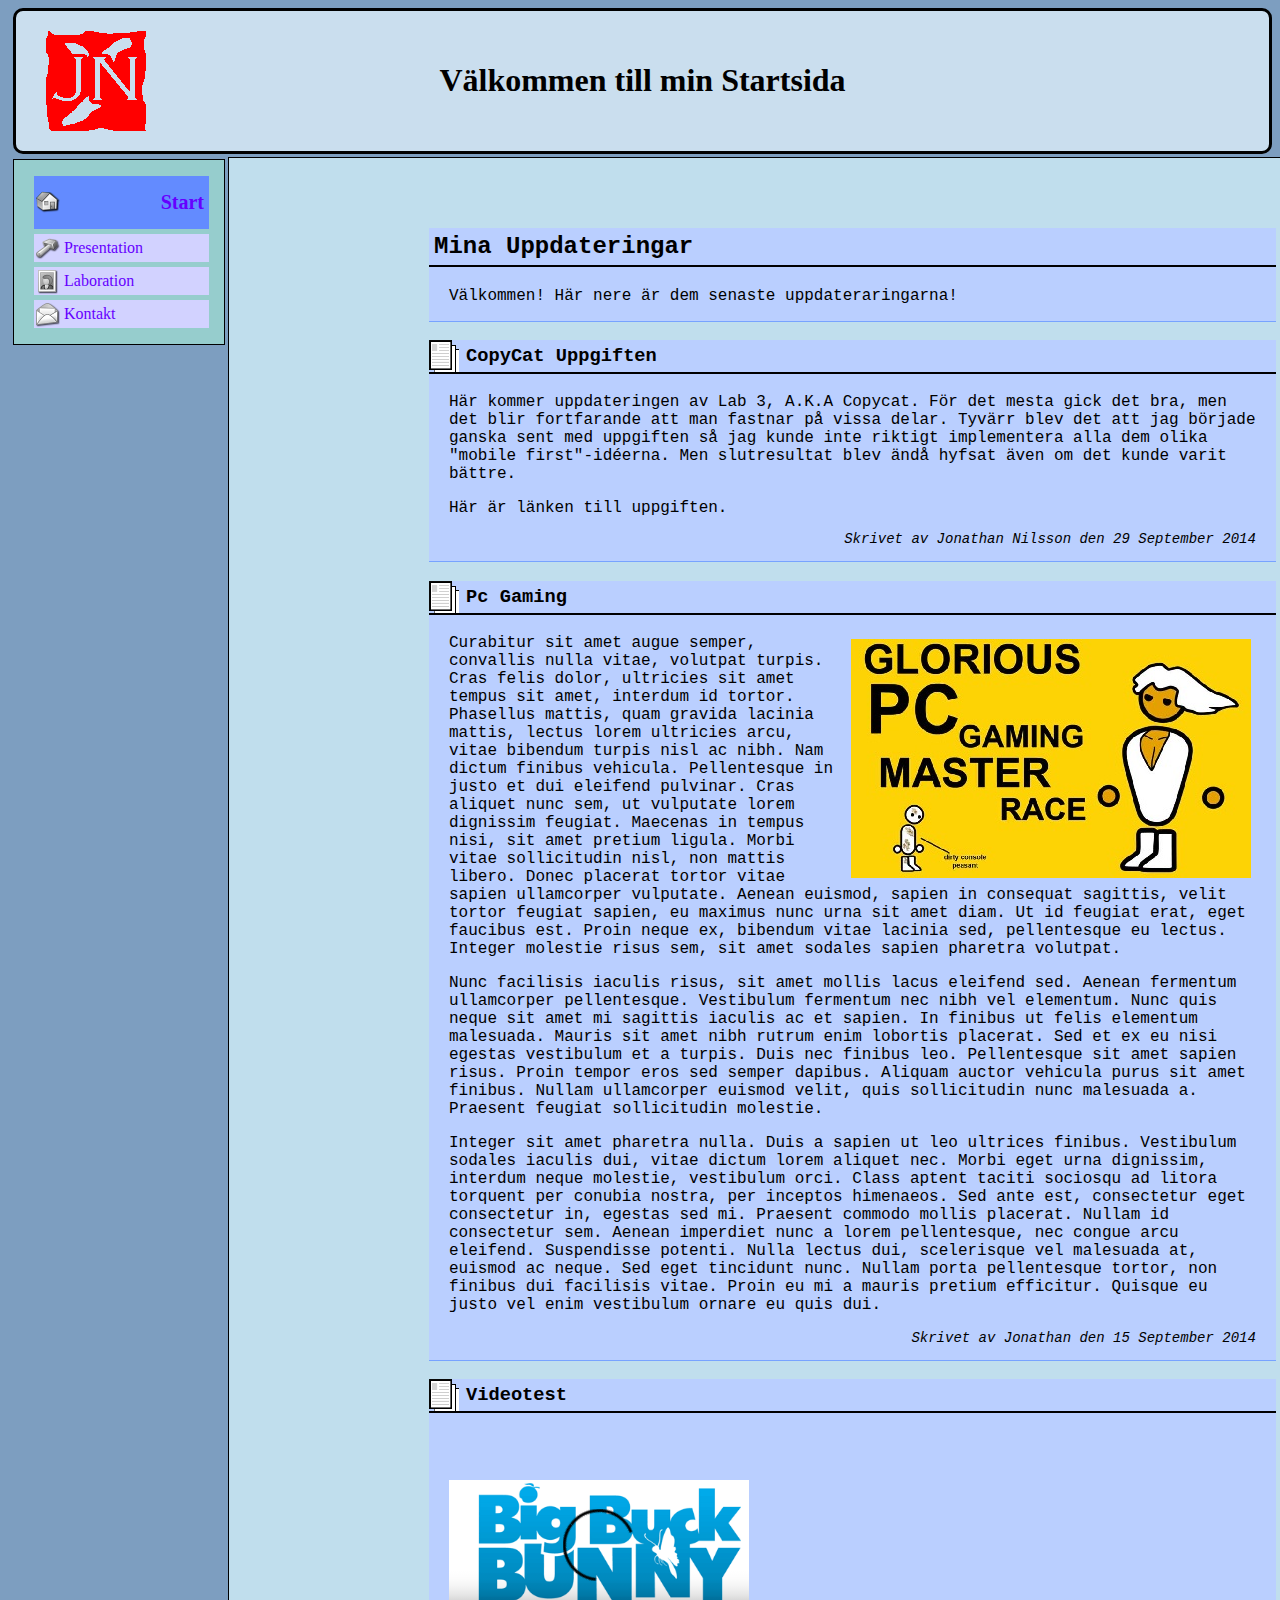
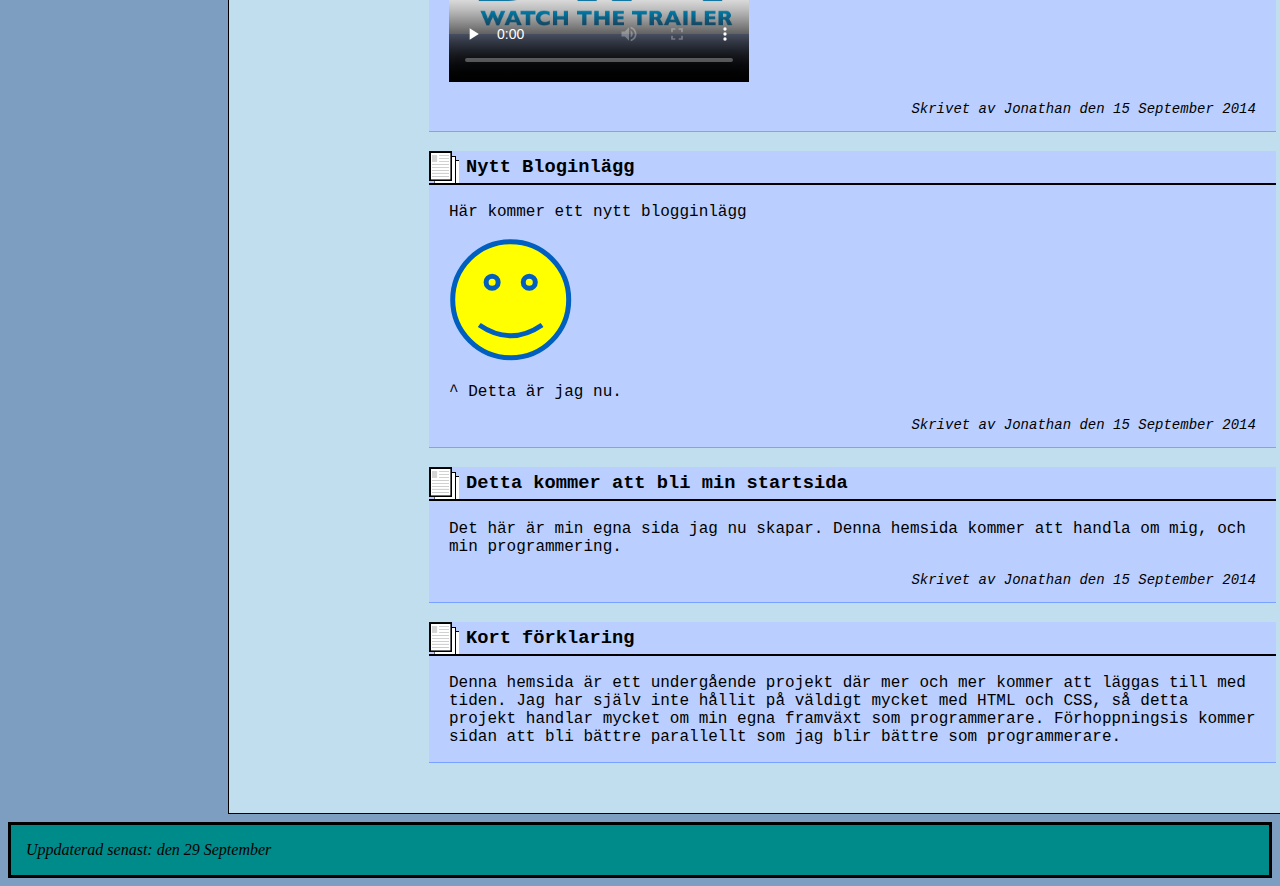
==== index.html @ 1e3f5d15 "Styling needs work" ====
<!DOCTYPE html>
<html>
    <head>
        <meta charset='utf-8' />
        <meta name="viewport" content="width=device-width; initial-scale=1.0;" />
        <link rel="stylesheet" href="css/style.css" type="text/css" />
        <link rel="stylesheet" href="css/print.css" media="print" type="text/css" />
        <link rel="stylesheet" href="css/mobile.css" media="screen and (max-device-width: 481px)" type="text/css" />
        <title>Min Startsida</title>
    </head>

    <body>
        <div id="header">
            <h1>Välkommen till min Startsida</h1>
        </div>
        
        <div id="navigation">
            <ul>
                <li class="active"><a id="item1"  href="index.html" class="active">Start</a></li>
                <li><a id="item2" href="pages/presentation.html">Presentation</a></li>
                <li><a id="item3" href="pages/laborationer.html">Laboration</a></li>
                <li><a id="item4" href="pages/kontakt.html">Kontakt</a></li>
            </ul>
        </div>
        
        <div id="content">
            
            <div class="framing">
                <h2>Mina Uppdateringar</h2>
                <p>Välkommen! Här nere är dem senaste uppdateraringarna!</p>
            </div>
            
            <div class="framing">
                <h3 class="blog">CopyCat Uppgiften</h3>
                <p>Här kommer uppdateringen av Lab 3, A.K.A Copycat. För det mesta gick det bra, men det blir fortfarande att man fastnar på vissa delar. Tyvärr blev det att jag började ganska sent med uppgiften så jag kunde inte riktigt implementera alla dem olika "mobile first"-idéerna. Men slutresultat blev ändå hyfsat även om det kunde varit bättre. </p>
                <a class="underline" href="https://uppgift-3-3-c9-jn222rv.c9.io/">Här är länken till uppgiften.</a>
                <p class="date">Skrivet av Jonathan Nilsson den 29 September 2014 </p>
            </div>
            
            <div class="framing">
                <h3 class="blog">Pc Gaming</h3>
                <p><img class="right" src="pics/pc_gaming.jpg" alt="Pc Gaming"></img>Curabitur sit amet augue semper, convallis nulla vitae, volutpat turpis. Cras felis dolor, ultricies sit amet tempus sit amet, interdum id tortor. Phasellus mattis, quam gravida lacinia mattis, lectus lorem ultricies arcu, vitae bibendum turpis nisl ac nibh. Nam dictum finibus vehicula. Pellentesque in justo et dui eleifend pulvinar. Cras aliquet nunc sem, ut vulputate lorem dignissim feugiat. Maecenas in tempus nisi, sit amet pretium ligula. Morbi vitae sollicitudin nisl, non mattis libero. Donec placerat tortor vitae sapien ullamcorper vulputate. Aenean euismod, sapien in consequat sagittis, velit tortor feugiat sapien, eu maximus nunc urna sit amet diam. Ut id feugiat erat, eget faucibus est. Proin neque ex, bibendum vitae lacinia sed, pellentesque eu lectus. Integer molestie risus sem, sit amet sodales sapien pharetra volutpat.</p>
                <p>Nunc facilisis iaculis risus, sit amet mollis lacus eleifend sed. Aenean fermentum ullamcorper pellentesque. Vestibulum fermentum nec nibh vel elementum. Nunc quis neque sit amet mi sagittis iaculis ac et sapien. In finibus ut felis elementum malesuada. Mauris sit amet nibh rutrum enim lobortis placerat. Sed et ex eu nisi egestas vestibulum et a turpis. Duis nec finibus leo. Pellentesque sit amet sapien risus. Proin tempor eros sed semper dapibus. Aliquam auctor vehicula purus sit amet finibus. Nullam ullamcorper euismod velit, quis sollicitudin nunc malesuada a. Praesent feugiat sollicitudin molestie.</p>
                <p>Integer sit amet pharetra nulla. Duis a sapien ut leo ultrices finibus. Vestibulum sodales iaculis dui, vitae dictum lorem aliquet nec. Morbi eget urna dignissim, interdum neque molestie, vestibulum orci. Class aptent taciti sociosqu ad litora torquent per conubia nostra, per inceptos himenaeos. Sed ante est, consectetur eget consectetur in, egestas sed mi. Praesent commodo mollis placerat. Nullam id consectetur sem. Aenean imperdiet nunc a lorem pellentesque, nec congue arcu eleifend. Suspendisse potenti. Nulla lectus dui, scelerisque vel malesuada at, euismod ac neque. Sed eget tincidunt nunc. Nullam porta pellentesque tortor, non finibus dui facilisis vitae. Proin eu mi a mauris pretium efficitur. Quisque eu justo vel enim vestibulum ornare eu quis dui.</p>
                <p class="date">Skrivet av Jonathan den 15 September 2014</p>
            </div>
            
            <div class="framing">
                <div id="video">
                    <h3 class="blog" id="video">Videotest</h3>
                    <video class="extra-margin" poster="pics/watchtrailer.gif" src="videos/trailer_400p.ogg" height="250" width="300" preload="none" controls></video>
                </div>
                <p class="date">Skrivet av Jonathan den 15 September 2014</p>
            </div>
            
            <div class="framing">
                <h3 class="blog" id="pictures">Nytt Bloginlägg</h3>
                <p>Här kommer ett nytt blogginlägg</p>
                <img class="extra-margin" src="pics/myPicture.svg" alt="Smiley"/>
                <p>^ Detta är jag nu.</p>
                <p class="date">Skrivet av Jonathan den 15 September 2014</p>
            </div>
            
            <div class="framing">
                <h3 class="blog">Detta kommer att bli min startsida</h3>
                <p>Det här är min egna sida jag nu skapar. Denna hemsida kommer att handla om mig, och min programmering.</p>
                <p class="date">Skrivet av Jonathan den 15 September 2014</p>
            </div>
            
            <div class="framing">
                <h3 class="blog">Kort förklaring</h3>
                <p>Denna hemsida är ett undergående projekt där mer och mer kommer att läggas till med tiden. Jag har själv inte hållit på väldigt mycket med HTML och CSS, så detta projekt handlar mycket om min egna framväxt som programmerare. Förhoppningsis kommer sidan att bli bättre parallellt som jag blir bättre som programmerare. </p>
            </div>
            
        </div>
        
        <div id="footer">
            <p>Uppdaterad senast: den 29 September</p>
        </div>
    </body>
</html>
---- css/style.css ----
body {
        background-color:#7D9EC0;
}

#header {
        border:solid;
        border-radius:10px;
        margin-left:5px;
        background-color:#CADEEE;
        background-image:url(pics/newLogo.png);
        background-repeat:no-repeat;
        background-position:center left 30px;
        text-align:center;
        font-family:garamond;
        padding:30px;
}

#content {
        background-color:#C0DEED;
        position:relative;
        border:1px solid;
        padding:50px;
        padding-left:200px;
        padding-right:200px;
        left:210px;
        bottom:193px;
        width:67%;
        margin-left:10px;
        font-family:courier;
}

#content h1,h2,h3 {
        border-bottom:2px solid;
}

#content h3.blog {
        background-image: url("pics/paper.png");
        background-repeat:no-repeat;
        padding-left:37px;
}

#content .framing a {
        text-decoration:none;
        color:#000000;
}

#content li a:hover {
        text-decoration:underline;
}

#content img.right {
        margin:5px;
}

#content img#orbs {
        margin-top:10px;
}

#content li.check {
        list-style-image:url(pics/Check-icon.png);
}

#content li.cross {
        list-style-image:url(pics/Cross-icon.png);
}

#content table {
        border: 2px solid black;
        border-left: 2px solid green;
        border-top: 2px solid green;
        margin:10px;
        margin-bottom:10px;
        background-color:#3D9140;
}

#content table col.data {
        background-color:#ABFBBF;
}

#content table .different {
        background-color:#11FF61;
}

#navigation {
        border:1px solid;
        width:210px;
        margin:5px;
        background-color:#96CDCD;
        font-family:georgia;
}

#navigation a.active {
        font-size:20px;
        font-weight:bold;
        padding-bottom:15px;
        padding-top:15px;
}

#navigation li a {
        color:#6600FF;
        text-decoration:none;
        display:block;
        padding:5px;
        padding-right:5px;
        padding-left:30px;
        background-image:url("pics/sprite.png");
        background-position:0px 0px;
        background-repeat:no-repeat;
}

#navigation li a#item1.active {
        background-position:2px -34px;
}

#navigation li a#item1.active:hover {
        background-position:2px 14px;
}

#navigation li a#item1 {
        background-position:2px -45px;
}

#navigation li a#item1:hover {
        background-position:2px 3px;
}

#navigation li a#item2.active {
        background-position:2px -127px;
}

#navigation li a#item2.active:hover {
        background-position:2px -79px;
}

#navigation li a#item2 {
        background-position:2px -141px;
}

#navigation li a#item2:hover {
        background-position:2px -93px;
}

#navigation li a#item3.active {
        background-position:2px -223px;
}

#navigation li a#item3.active:hover {
        background-position:2px -175px;
}

#navigation li a#item3 {
        background-position:2px -237px;
}

#navigation li a#item3:hover {
        background-position:2px -189px;
}

#navigation li a#item4.active {
        background-position:2px -319px;
}

#navigation li a#item4.active:hover {
        background-position:2px -271px;
}

#navigation li a#item4 {
        background-position:2px -333px;
}

#navigation li a#item4:hover {
        background-position:2px -285px;
}

#navigation li {
        background-color:#D2D2ff;
        text-decoration:none;
        margin-bottom:5px;
        margin-left:-20px;
        width:175px;
        list-style:none;
}
#navigation li.active {
        background-color:#638BFF;
        text-align:right;
}

#navigation li:hover {
        background-color:#9292FF;
        text-decoration:underline;
}

#footer {
    border:solid;
    margin-top:-185px;
    background-color:#008B8B;
    padding-left:15px;
}

#footer p {
         font-style:italic;
}

div.framing {
        background-color:#BACFFF;
        border-bottom:1px solid;
        border-color:#78A3FF;
}

div.framing p {
        padding-right:20px;
        padding-left:20px;
}

div.framing h2,h3,h4 {
        padding:5px;
}

div.framing .left {
        float:left;
}

div.framing .right  {
        float:right;
}

div.framing .extra-margin {
        margin-left:20px;
}

div.framing a {
        padding-left:20px;
}

div.framing a.underline:hover {
        text-decoration:underline;
}

p.date {
        font-style:italic;
        font-size:14px;
        text-align:right;
}

form {
        position:relative;
        font-family:arial;
        color:#3A5FCD;
        background-color:#3D59AB;
        padding-top:7px;
        width:500px;
        left:300px;
        bottom:10px;
        border-radius:10px;
        border:2px dashed black;
}

form .styled {
        margin:10px;
}

form fieldset.styled, legend {
        background-color:#AAB1FF;
}

form legend {
        font-weight:bold;
        color:#27408B;
        font-family:tahoma;
        border-color:#FF0000;
        border-top:1px groove #9FB6CD;
        border-left:1px groove #9FB6CD;
        border-right:1px groove #9FB6CD;
        padding-left:5px;
        padding-right:5px;
        padding-top:5px;
}

form input.specialinput {
        margin-left:43px;
}

form select#option {
        margin-left:12px;
}

form #sendbutton {
        position:relative;
        left:220px;
        bottom:7px;
        padding:5px;
        color:#473C8B;
        background-color:#D8BFD8;
}

h3#form {
        text-align:center;
        font-family:arial;
        color:#27408B;
        border-bottom-style:groove;
}
        

/*
        Colour:
        
        Body Background:                   #7D9EC0
        Content Background:                #C0DEED
        Framing:                           #BACFFF
        Navigation Background:             #96CDCD
        Header Background:                 #CADEEE
        Footer Background:                 #008B8B
        


*/
---- css/print.css ----
#header {
    padding:0px;
    border:none;
    background-image:none;
}

#content {
    position:relative;
    left:0px;
    top:0px;
    border:none;
    padding-left:120px;
    padding-top:10px;
}

#content img {
    width:230px;
    height:150px;
}

#content a.external:after {
    content:" (" attr(href) ") ";
    font-size:0.8em;
    font-weight:normal;
}

#content a,h1,h2,h3,h4,p {
    font-family:arial;
    border:none;
    padding:0px;
}

#content li.check {
        list-style-image:none;
}

#content li.cross {
        list-style-image:none;
}

#content .framing h3.blog {
    background-image:none;
    padding:0px;
}

#navigation {
    display:none;
}

#footer {
    border:none;
    position:relative;
    left:0px;
    top:170px;
}

div.framing {
        border:none;
        margin-bottom:30px;
}

div.framing p,h1,h2,h3,h4 {
    padding:0px;
    margin-top:5px;
}

div .date {
    text-align:left;
    margin-top:5px;
}

form {
    position:relative;
    left:0px;
    border:none;
}
---- css/mobile.css ----
body {
    margin:0px;
    padding:0px;
    width:100%;
}

#header {
    width:100%;
    padding-right:0px;
    padding-left:0px;
    padding-top:130px;
    padding-bottom:10px;
    margin:0px;
    font-size:12px;
    border-radius:0px;
    border:none;
    background-position:50% 30px;
}

#content {
    left:0px;
    top:-20px;
    bottom:0px;
    right:0px;
    margin:0px;
    padding:0px;
    width:100%;
    border:none;
}

#content .framing .blog {
    background-position:20px 1px;
    padding-left:70px;
}

#content p, a {
    font-size:0.85em;
}

#content h1, h2 {
    text-align:center;
}

#content .date {
    font-size:9px;
    font-weight:bolder;
}

#navigation {
    width:100%;
    left:0px;
    top:0px;
    bottom:0px;
    right:0px;
    margin:0px;
    padding-top:5px;
    padding-bottom:5px;
    border:none;
}

#navigation li {
    width:95%;
    padding:5px;
}

#navigation li a {
    padding-right:5px;
    padding-left:30px;
    padding-bottom:10px;
    height:10px;
}

#footer {
    width:100%;
    padding-bottom:1px;
    padding-top:5px;
    padding-left:0px;
    padding-right:0px;
    margin:0px;
    border:none;
}

#footer p {
    margin-left:20px;
}
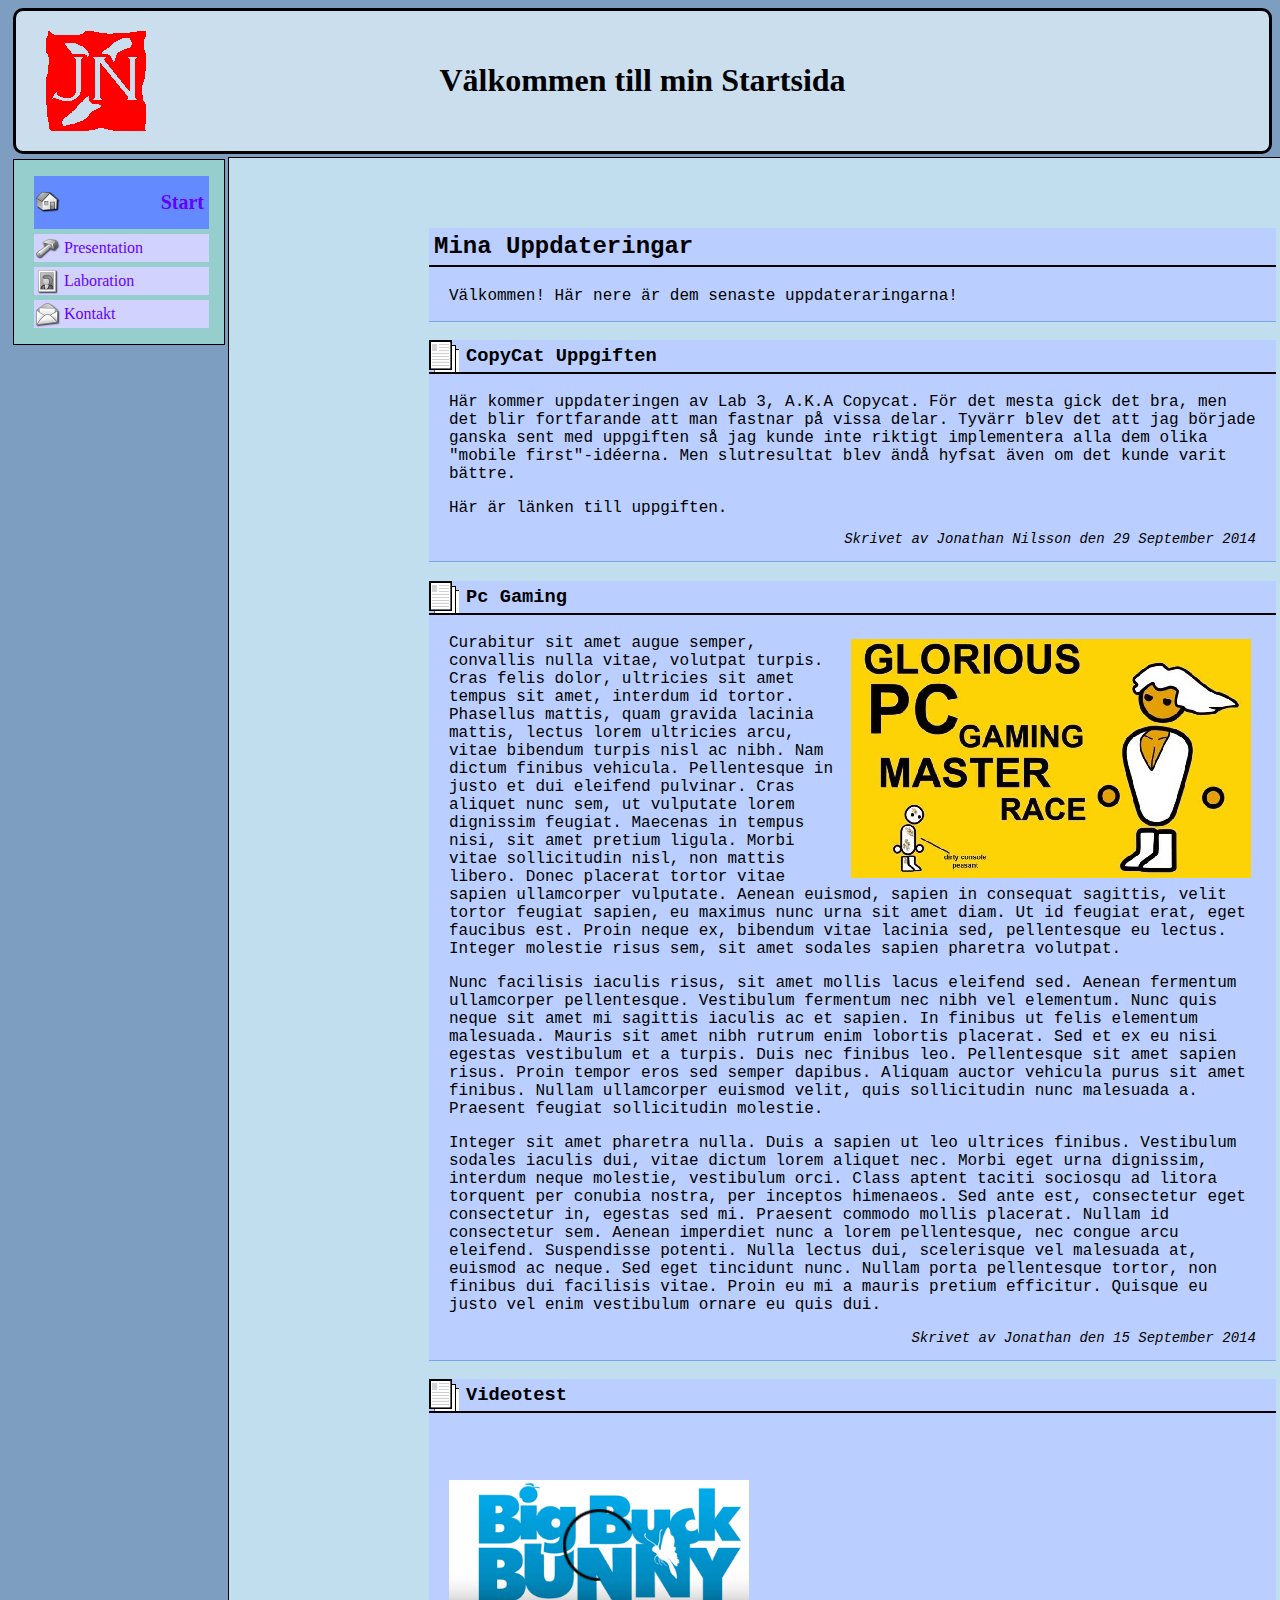
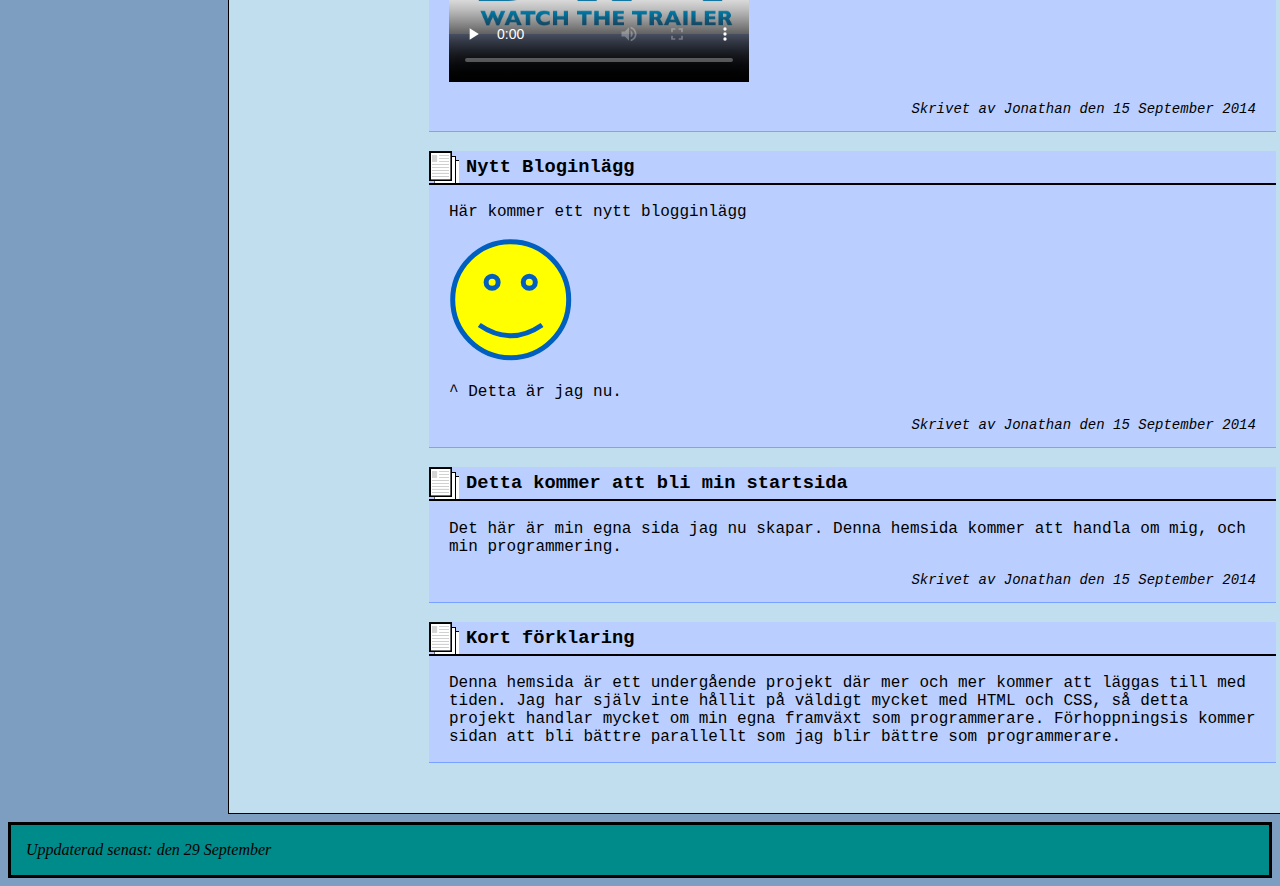
==== commit 19f33e82: "Shortcut icon done" ====
--- a/index.html
+++ b/index.html
@@ -6,6 +6,8 @@
         <link rel="stylesheet" href="css/style.css" type="text/css" />
         <link rel="stylesheet" href="css/print.css" media="print" type="text/css" />
         <link rel="stylesheet" href="css/mobile.css" media="screen and (max-device-width: 481px)" type="text/css" />
+        <link rel="shortcut icon" type="image/png" href="css/pics/newLogo.png"/>
+        <link rel="apple-touch-icon" href="css/pics/newLogo.png"/>
         <title>Min Startsida</title>
     </head>
 
--- a/css/style.css
+++ b/css/style.css
@@ -191,14 +191,14 @@
 }
 
 #footer {
-    border:solid;
-    margin-top:-185px;
-    background-color:#008B8B;
-    padding-left:15px;
+        border:solid;
+        margin-top:-185px;
+        background-color:#008B8B;
+        padding-left:15px;
 }
 
 #footer p {
-         font-style:italic;
+        font-style:italic;
 }
 
 div.framing {
--- a/css/mobile.css
+++ b/css/mobile.css
@@ -14,6 +14,8 @@
     font-size:12px;
     border-radius:0px;
     border:none;
+    border-bottom:1px solid;
+    border-color:#78A3FF;
     background-position:50% 30px;
 }
 
@@ -25,12 +27,20 @@
     margin:0px;
     padding:0px;
     width:100%;
+    margin-top:20px;
     border:none;
 }
 
 #content .framing .blog {
     background-position:20px 1px;
     padding-left:70px;
+}
+
+#content .framing {
+    border-top:1px solid;
+    border-color:#78A3FF;
+    margin-bottom:10px;
+    margin-top:10px;
 }
 
 #content p, a {
@@ -44,6 +54,56 @@
 #content .date {
     font-size:9px;
     font-weight:bolder;
+}
+
+#content img#orbs {
+    display:block;
+    width:80%;
+    margin-left:auto;
+    margin-right:auto;
+}
+
+#content table {
+    width:85%;
+    table-layout:fixed;
+    margin-left:auto;
+    margin-right:auto;
+    word-break:break-word;
+}
+
+#content img.right {
+    width:80%;
+    float:none;
+    display:block;
+    margin-left:auto;
+    margin-right:auto;
+}
+
+#content a {
+    margin:0px;
+    padding:0px;
+}
+
+#content video {
+    width:80%;
+    display:block;
+    margin-left:auto;
+    margin-right:auto;
+}
+
+#content dd {
+    word-break:break-all;
+}
+
+#content form {
+    width:85%;
+    margin-left:auto;
+    margin-right:auto;
+    left:0px;
+}
+
+#content form #sendbutton {
+    left:0px;
 }
 
 #navigation {
@@ -64,22 +124,33 @@
 }
 
 #navigation li a {
+    padding:0px;
     padding-right:5px;
     padding-left:30px;
     padding-bottom:10px;
+    padding-top:10px;
     height:10px;
+    margin:0px;
+}
+
+#navigation li a.active {
+    margin-bottom:10px;    
 }
 
 #footer {
     width:100%;
-    padding-bottom:1px;
-    padding-top:5px;
     padding-left:0px;
     padding-right:0px;
     margin:0px;
+    margin-top:-20px;
     border:none;
+    border-top:1px solid;
+    border-color:#78A3FF;
 }
 
 #footer p {
+    margin:0px;
     margin-left:20px;
+    padding-bottom:5px;
+    padding-top:5px;
 }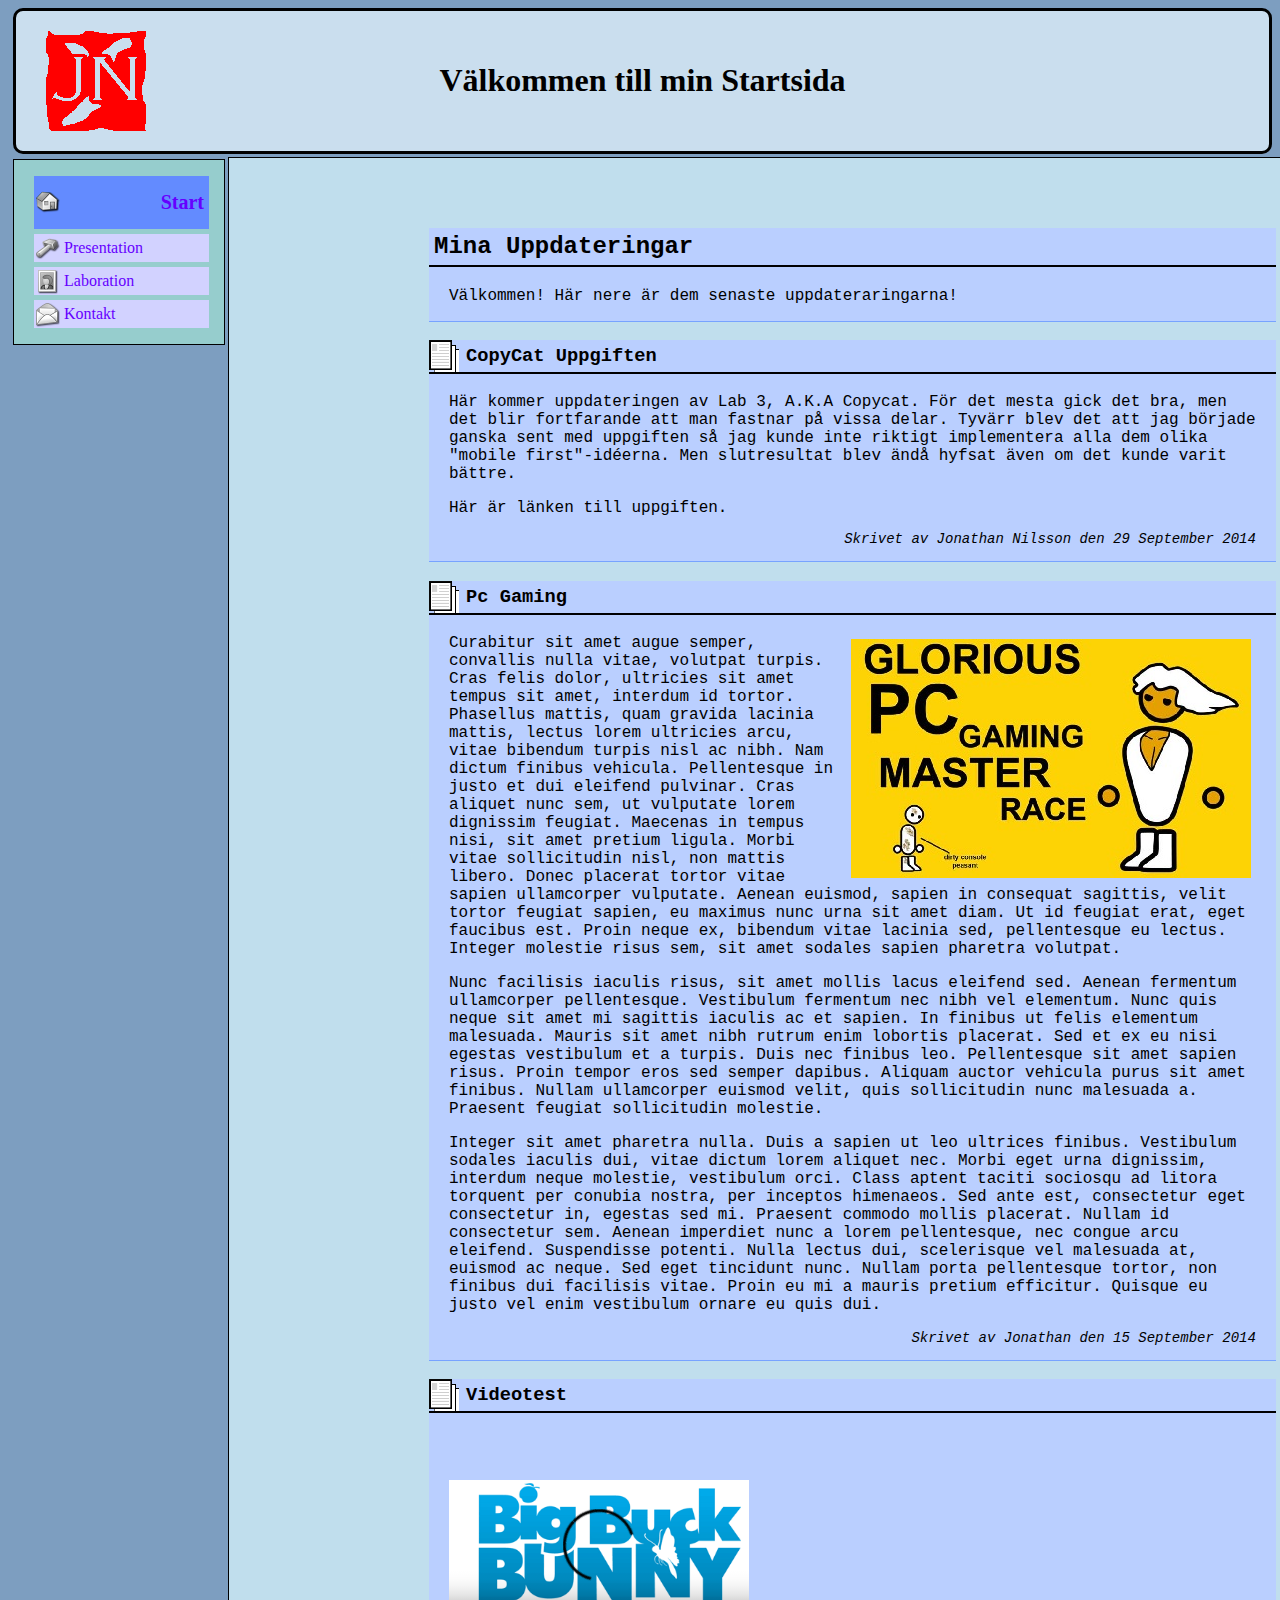
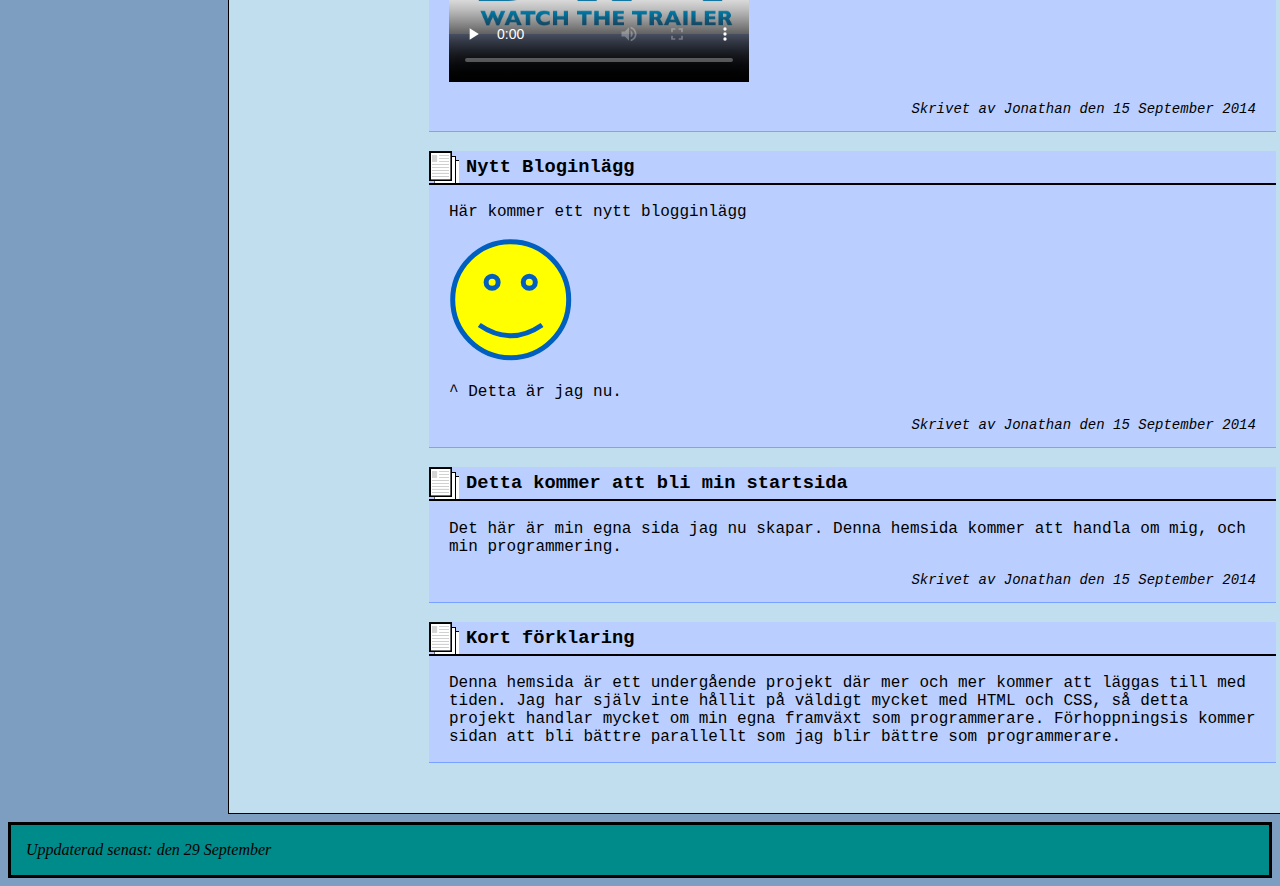
==== commit 79b591d8: "Done and Done" ====
--- a/index.html
+++ b/index.html
@@ -6,7 +6,7 @@
         <link rel="stylesheet" href="css/style.css" type="text/css" />
         <link rel="stylesheet" href="css/print.css" media="print" type="text/css" />
         <link rel="stylesheet" href="css/mobile.css" media="screen and (max-device-width: 481px)" type="text/css" />
-        <link rel="shortcut icon" type="image/png" href="css/pics/newLogo.png"/>
+        <link rel="favicon" type="image/png" href="css/pics/newLogo.png"/>
         <link rel="apple-touch-icon" href="css/pics/newLogo.png"/>
         <title>Min Startsida</title>
     </head>
--- a/css/mobile.css
+++ b/css/mobile.css
@@ -1,7 +1,5 @@
 body {
     margin:0px;
-    padding:0px;
-    width:100%;
 }
 
 #header {
@@ -21,7 +19,7 @@
 
 #content {
     left:0px;
-    top:-20px;
+    top:-10px;
     bottom:0px;
     right:0px;
     margin:0px;
@@ -29,6 +27,22 @@
     width:100%;
     margin-top:20px;
     border:none;
+}
+
+#content .framing {
+    padding-left:10px;
+    padding-right:10px;
+}
+
+#content #speciallink {
+    text-align:center;
+}
+
+#content #speciallink a {
+    text-decoration:underline;
+    padding-left:0px;
+    padding-right:0px;
+    margin-right:15px;
 }
 
 #content .framing .blog {
@@ -39,8 +53,12 @@
 #content .framing {
     border-top:1px solid;
     border-color:#78A3FF;
-    margin-bottom:10px;
-    margin-top:10px;
+    margin-bottom:20px;
+    margin-top:20px;
+}
+
+#content .framing > a {
+    padding-left:20px;
 }
 
 #content p, a {
@@ -51,13 +69,19 @@
     text-align:center;
 }
 
+#content h3,h4 {
+    padding-left:20px;
+}
+
 #content .date {
     font-size:9px;
     font-weight:bolder;
 }
 
 #content img#orbs {
+    position:relative;
     display:block;
+    top:-9px;
     width:80%;
     margin-left:auto;
     margin-right:auto;
@@ -119,7 +143,7 @@
 }
 
 #navigation li {
-    width:95%;
+    width:97%;
     padding:5px;
 }
 
@@ -142,7 +166,7 @@
     padding-left:0px;
     padding-right:0px;
     margin:0px;
-    margin-top:-20px;
+    margin-top:-10px;
     border:none;
     border-top:1px solid;
     border-color:#78A3FF;
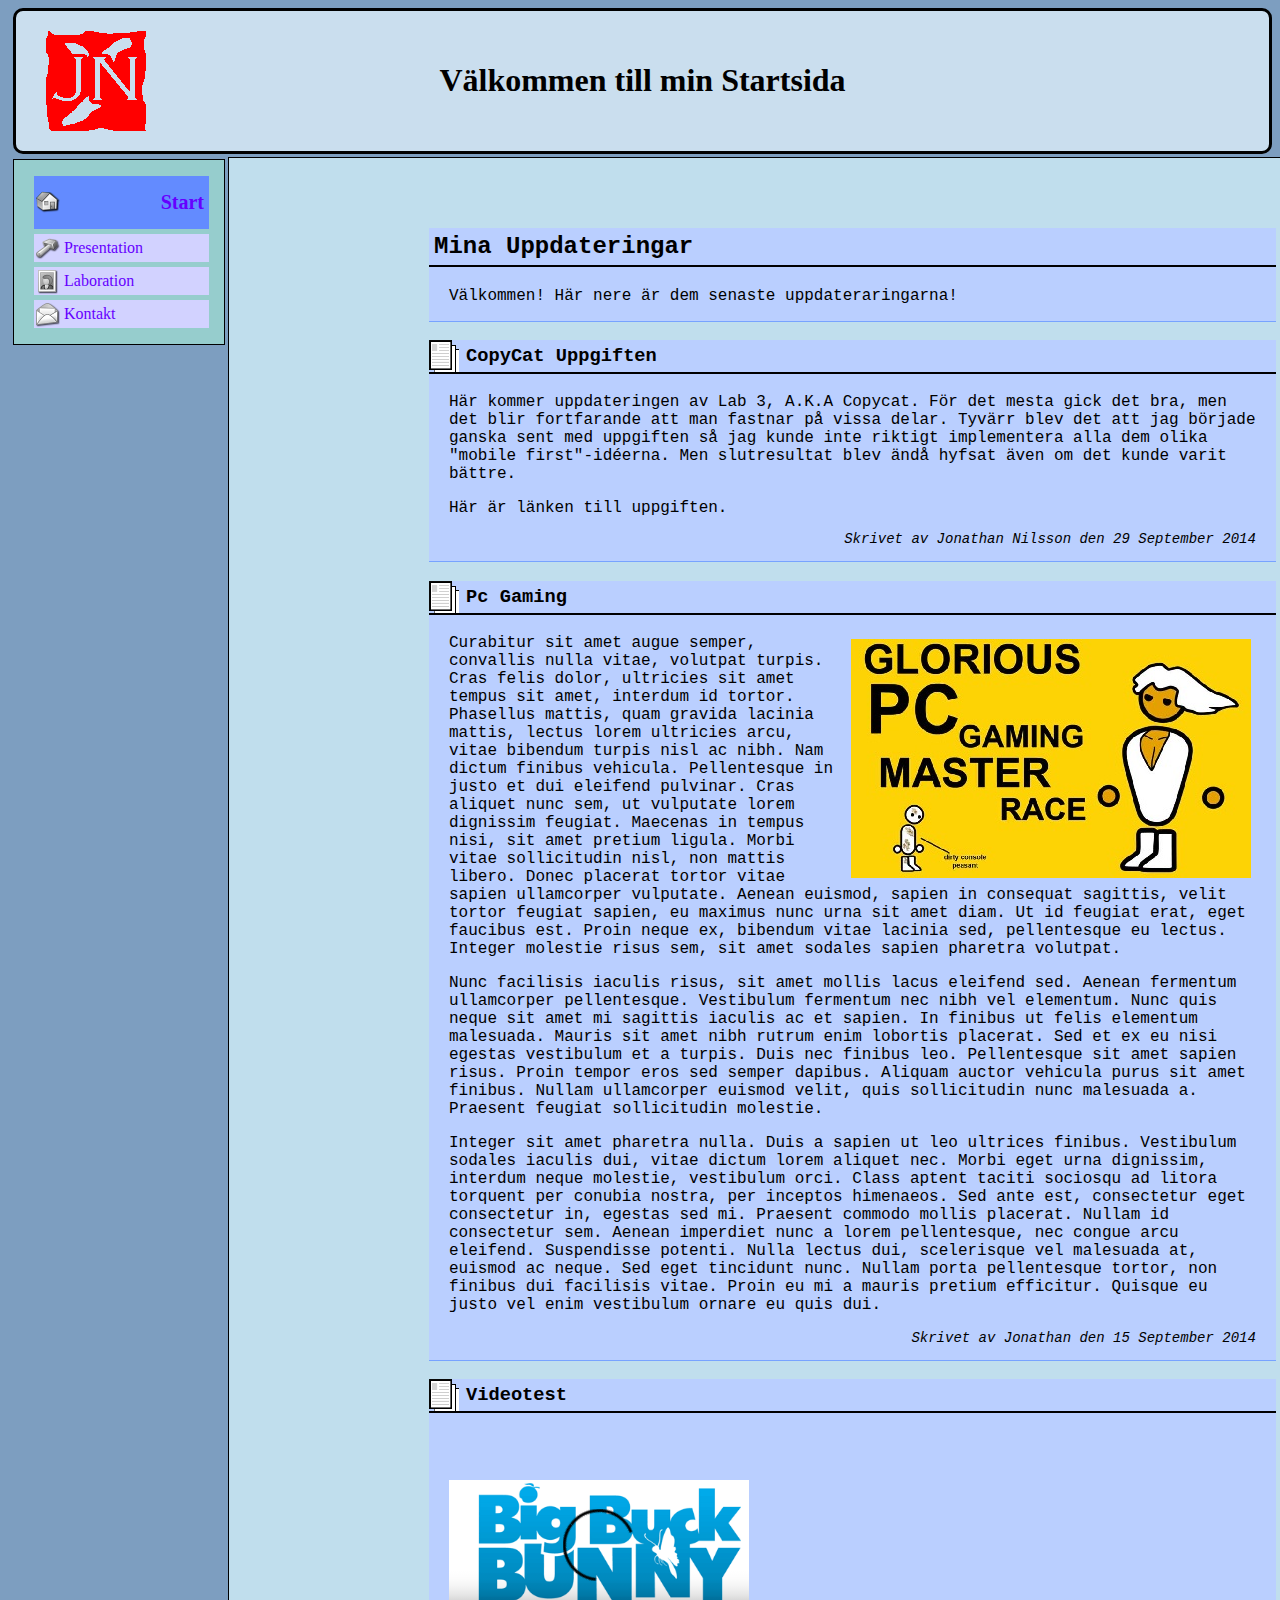
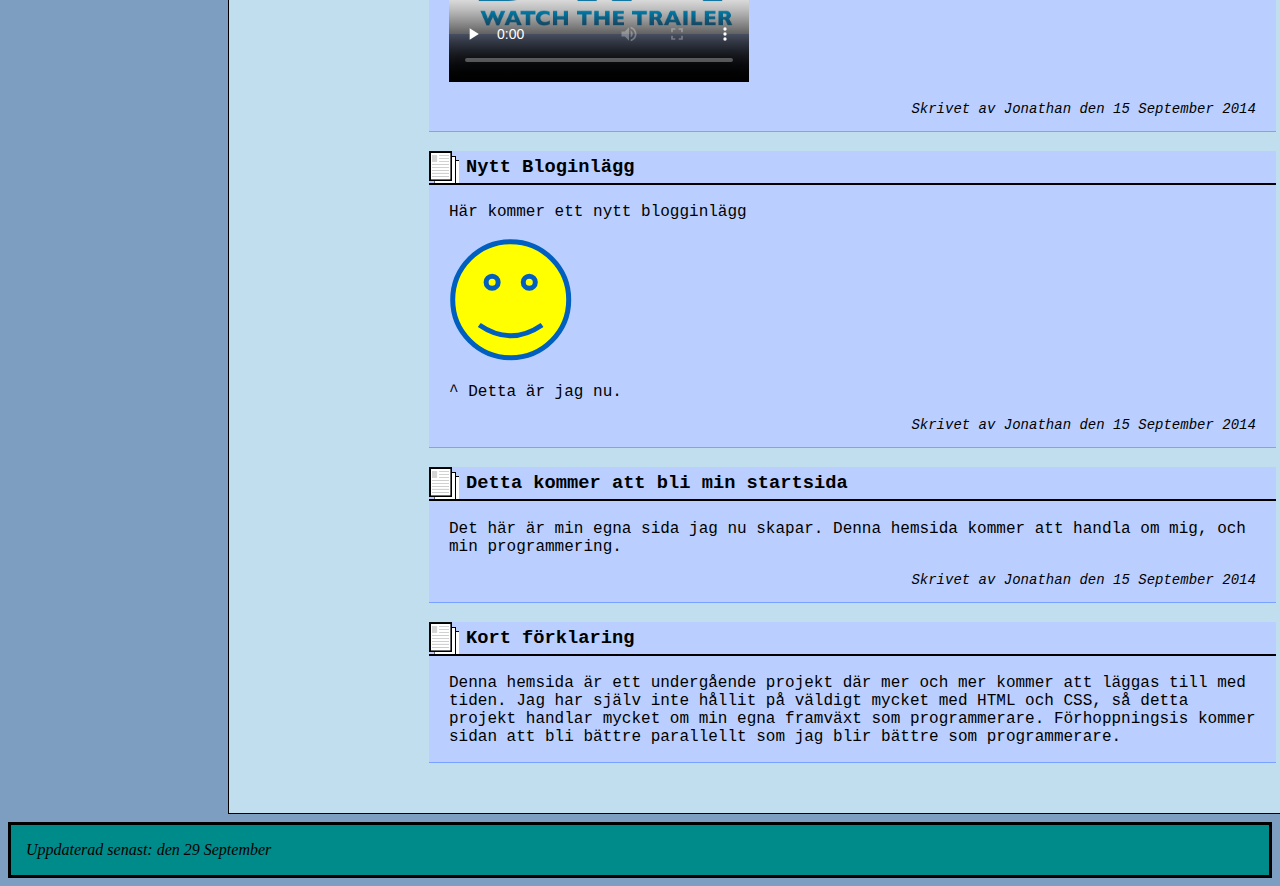
==== commit b1ac9aee: "Initial changes done" ====
--- a/index.html
+++ b/index.html
@@ -3,7 +3,7 @@
     <head>
         <meta charset='utf-8' />
         <meta name="viewport" content="width=device-width; initial-scale=1.0;" />
-        <link rel="stylesheet" href="css/style.css" type="text/css" />
+        <link rel="stylesheet" href="css/newstyle.css" type="text/css" />
         <link rel="stylesheet" href="css/print.css" media="print" type="text/css" />
         <link rel="stylesheet" href="css/mobile.css" media="screen and (max-device-width: 481px)" type="text/css" />
         <link rel="favicon" type="image/png" href="css/pics/newLogo.png"/>
@@ -12,72 +12,72 @@
     </head>
 
     <body>
-        <div id="header">
+        <Header>
             <h1>Välkommen till min Startsida</h1>
-        </div>
+        </Header>
         
-        <div id="navigation">
+        <nav>
             <ul>
                 <li class="active"><a id="item1"  href="index.html" class="active">Start</a></li>
                 <li><a id="item2" href="pages/presentation.html">Presentation</a></li>
                 <li><a id="item3" href="pages/laborationer.html">Laboration</a></li>
                 <li><a id="item4" href="pages/kontakt.html">Kontakt</a></li>
             </ul>
-        </div>
+        </nav>
         
-        <div id="content">
+        <Main>
             
-            <div class="framing">
+            <Article>
                 <h2>Mina Uppdateringar</h2>
                 <p>Välkommen! Här nere är dem senaste uppdateraringarna!</p>
-            </div>
+            </Article>
             
-            <div class="framing">
+            <Article>
                 <h3 class="blog">CopyCat Uppgiften</h3>
                 <p>Här kommer uppdateringen av Lab 3, A.K.A Copycat. För det mesta gick det bra, men det blir fortfarande att man fastnar på vissa delar. Tyvärr blev det att jag började ganska sent med uppgiften så jag kunde inte riktigt implementera alla dem olika "mobile first"-idéerna. Men slutresultat blev ändå hyfsat även om det kunde varit bättre. </p>
                 <a class="underline" href="https://uppgift-3-3-c9-jn222rv.c9.io/">Här är länken till uppgiften.</a>
                 <p class="date">Skrivet av Jonathan Nilsson den 29 September 2014 </p>
-            </div>
+            </Article>
             
-            <div class="framing">
+            <Article>
                 <h3 class="blog">Pc Gaming</h3>
                 <p><img class="right" src="pics/pc_gaming.jpg" alt="Pc Gaming"></img>Curabitur sit amet augue semper, convallis nulla vitae, volutpat turpis. Cras felis dolor, ultricies sit amet tempus sit amet, interdum id tortor. Phasellus mattis, quam gravida lacinia mattis, lectus lorem ultricies arcu, vitae bibendum turpis nisl ac nibh. Nam dictum finibus vehicula. Pellentesque in justo et dui eleifend pulvinar. Cras aliquet nunc sem, ut vulputate lorem dignissim feugiat. Maecenas in tempus nisi, sit amet pretium ligula. Morbi vitae sollicitudin nisl, non mattis libero. Donec placerat tortor vitae sapien ullamcorper vulputate. Aenean euismod, sapien in consequat sagittis, velit tortor feugiat sapien, eu maximus nunc urna sit amet diam. Ut id feugiat erat, eget faucibus est. Proin neque ex, bibendum vitae lacinia sed, pellentesque eu lectus. Integer molestie risus sem, sit amet sodales sapien pharetra volutpat.</p>
                 <p>Nunc facilisis iaculis risus, sit amet mollis lacus eleifend sed. Aenean fermentum ullamcorper pellentesque. Vestibulum fermentum nec nibh vel elementum. Nunc quis neque sit amet mi sagittis iaculis ac et sapien. In finibus ut felis elementum malesuada. Mauris sit amet nibh rutrum enim lobortis placerat. Sed et ex eu nisi egestas vestibulum et a turpis. Duis nec finibus leo. Pellentesque sit amet sapien risus. Proin tempor eros sed semper dapibus. Aliquam auctor vehicula purus sit amet finibus. Nullam ullamcorper euismod velit, quis sollicitudin nunc malesuada a. Praesent feugiat sollicitudin molestie.</p>
                 <p>Integer sit amet pharetra nulla. Duis a sapien ut leo ultrices finibus. Vestibulum sodales iaculis dui, vitae dictum lorem aliquet nec. Morbi eget urna dignissim, interdum neque molestie, vestibulum orci. Class aptent taciti sociosqu ad litora torquent per conubia nostra, per inceptos himenaeos. Sed ante est, consectetur eget consectetur in, egestas sed mi. Praesent commodo mollis placerat. Nullam id consectetur sem. Aenean imperdiet nunc a lorem pellentesque, nec congue arcu eleifend. Suspendisse potenti. Nulla lectus dui, scelerisque vel malesuada at, euismod ac neque. Sed eget tincidunt nunc. Nullam porta pellentesque tortor, non finibus dui facilisis vitae. Proin eu mi a mauris pretium efficitur. Quisque eu justo vel enim vestibulum ornare eu quis dui.</p>
                 <p class="date">Skrivet av Jonathan den 15 September 2014</p>
-            </div>
+            </Article>
             
-            <div class="framing">
-                <div id="video">
+            <Article>
+                <Section id="video">
                     <h3 class="blog" id="video">Videotest</h3>
                     <video class="extra-margin" poster="pics/watchtrailer.gif" src="videos/trailer_400p.ogg" height="250" width="300" preload="none" controls></video>
-                </div>
+                </Section>
                 <p class="date">Skrivet av Jonathan den 15 September 2014</p>
-            </div>
+            </Article>
             
-            <div class="framing">
+            <Article>
                 <h3 class="blog" id="pictures">Nytt Bloginlägg</h3>
                 <p>Här kommer ett nytt blogginlägg</p>
                 <img class="extra-margin" src="pics/myPicture.svg" alt="Smiley"/>
                 <p>^ Detta är jag nu.</p>
                 <p class="date">Skrivet av Jonathan den 15 September 2014</p>
-            </div>
+            </Article>
             
-            <div class="framing">
+            <Article>
                 <h3 class="blog">Detta kommer att bli min startsida</h3>
                 <p>Det här är min egna sida jag nu skapar. Denna hemsida kommer att handla om mig, och min programmering.</p>
                 <p class="date">Skrivet av Jonathan den 15 September 2014</p>
-            </div>
+            </Article>
             
-            <div class="framing">
+            <Article>
                 <h3 class="blog">Kort förklaring</h3>
                 <p>Denna hemsida är ett undergående projekt där mer och mer kommer att läggas till med tiden. Jag har själv inte hållit på väldigt mycket med HTML och CSS, så detta projekt handlar mycket om min egna framväxt som programmerare. Förhoppningsis kommer sidan att bli bättre parallellt som jag blir bättre som programmerare. </p>
-            </div>
+            </Article>
             
-        </div>
+        </Main>
         
-        <div id="footer">
+        <Footer>
             <p>Uppdaterad senast: den 29 September</p>
-        </div>
+        </Footer>
     </body>
 </html>
--- a/css/newstyle.css
+++ b/css/newstyle.css
@@ -0,0 +1,317 @@
+body {
+        background-color:#7D9EC0;
+}
+
+Header {
+        border:solid;
+        border-radius:10px;
+        margin-left:5px;
+        background-color:#CADEEE;
+        background-image:url(pics/newLogo.png);
+        background-repeat:no-repeat;
+        background-position:center left 30px;
+        text-align:center;
+        font-family:garamond;
+        padding:30px;
+}
+
+Main {
+        background-color:#C0DEED;
+        position:relative;
+        border:1px solid;
+        padding:50px;
+        padding-left:200px;
+        padding-right:200px;
+        left:210px;
+        bottom:193px;
+        width:67%;
+        margin-left:10px;
+        font-family:courier;
+}
+
+Main h1,h2,h3 {
+        border-bottom:2px solid;
+}
+
+Main h3.blog {
+        background-image: url("pics/paper.png");
+        background-repeat:no-repeat;
+        padding-left:37px;
+}
+
+Main Article a {
+        text-decoration:none;
+        color:#000000;
+}
+
+Main li a:hover {
+        text-decoration:underline;
+}
+
+Main img.right {
+        margin:5px;
+}
+
+Main img#orbs {
+        margin-top:10px;
+}
+
+Main li.check {
+        list-style-image:url(pics/Check-icon.png);
+}
+
+Main li.cross {
+        list-style-image:url(pics/Cross-icon.png);
+}
+
+Main table {
+        border: 2px solid black;
+        border-left: 2px solid green;
+        border-top: 2px solid green;
+        margin:10px;
+        margin-bottom:10px;
+        background-color:#3D9140;
+}
+
+Main table col.data {
+        background-color:#ABFBBF;
+}
+
+Main table .different {
+        background-color:#11FF61;
+}
+
+nav {
+        border:1px solid;
+        width:210px;
+        margin:5px;
+        background-color:#96CDCD;
+        font-family:georgia;
+}
+
+nav a.active {
+        font-size:20px;
+        font-weight:bold;
+        padding-bottom:15px;
+        padding-top:15px;
+}
+
+nav li a {
+        color:#6600FF;
+        text-decoration:none;
+        display:block;
+        padding:5px;
+        padding-right:5px;
+        padding-left:30px;
+        background-image:url("pics/sprite.png");
+        background-position:0px 0px;
+        background-repeat:no-repeat;
+}
+
+nav li a#item1.active {
+        background-position:2px -34px;
+}
+
+nav li a#item1.active:hover {
+        background-position:2px 14px;
+}
+
+nav li a#item1 {
+        background-position:2px -45px;
+}
+
+nav li a#item1:hover {
+        background-position:2px 3px;
+}
+
+nav li a#item2.active {
+        background-position:2px -127px;
+}
+
+nav li a#item2.active:hover {
+        background-position:2px -79px;
+}
+
+nav li a#item2 {
+        background-position:2px -141px;
+}
+
+nav li a#item2:hover {
+        background-position:2px -93px;
+}
+
+nav li a#item3.active {
+        background-position:2px -223px;
+}
+
+nav li a#item3.active:hover {
+        background-position:2px -175px;
+}
+
+nav li a#item3 {
+        background-position:2px -237px;
+}
+
+nav li a#item3:hover {
+        background-position:2px -189px;
+}
+
+nav li a#item4.active {
+        background-position:2px -319px;
+}
+
+nav li a#item4.active:hover {
+        background-position:2px -271px;
+}
+
+nav li a#item4 {
+        background-position:2px -333px;
+}
+
+nav li a#item4:hover {
+        background-position:2px -285px;
+}
+
+nav li {
+        background-color:#D2D2ff;
+        text-decoration:none;
+        margin-bottom:5px;
+        margin-left:-20px;
+        width:175px;
+        list-style:none;
+}
+nav li.active {
+        background-color:#638BFF;
+        text-align:right;
+}
+
+nav li:hover {
+        background-color:#9292FF;
+        text-decoration:underline;
+}
+
+Footer {
+        border:solid;
+        margin-top:-185px;
+        background-color:#008B8B;
+        padding-left:15px;
+}
+
+Footer p {
+        font-style:italic;
+}
+
+Article {
+        background-color:#BACFFF;
+        border-bottom:1px solid;
+        border-color:#78A3FF;
+}
+
+Article p {
+        padding-right:20px;
+        padding-left:20px;
+}
+
+Article h2,h3,h4 {
+        padding:5px;
+}
+
+Article .left {
+        float:left;
+}
+
+Article .right  {
+        float:right;
+}
+
+Article .extra-margin {
+        margin-left:20px;
+}
+
+Article a {
+        padding-left:20px;
+}
+
+Article a.underline:hover {
+        text-decoration:underline;
+}
+
+p.date {
+        font-style:italic;
+        font-size:14px;
+        text-align:right;
+}
+
+form {
+        position:relative;
+        font-family:arial;
+        color:#3A5FCD;
+        background-color:#3D59AB;
+        padding-top:7px;
+        width:500px;
+        left:300px;
+        bottom:10px;
+        border-radius:10px;
+        border:2px dashed black;
+}
+
+form .styled {
+        margin:10px;
+}
+
+form fieldset.styled, legend {
+        background-color:#AAB1FF;
+}
+
+form legend {
+        font-weight:bold;
+        color:#27408B;
+        font-family:tahoma;
+        border-color:#FF0000;
+        border-top:1px groove #9FB6CD;
+        border-left:1px groove #9FB6CD;
+        border-right:1px groove #9FB6CD;
+        padding-left:5px;
+        padding-right:5px;
+        padding-top:5px;
+}
+
+form input.specialinput {
+        margin-left:43px;
+}
+
+form select#option {
+        margin-left:12px;
+}
+
+form #sendbutton {
+        position:relative;
+        left:220px;
+        bottom:7px;
+        padding:5px;
+        color:#473C8B;
+        background-color:#D8BFD8;
+}
+
+h3#form {
+        text-align:center;
+        font-family:arial;
+        color:#27408B;
+        border-bottom-style:groove;
+}
+        
+
+/*
+        Colour:
+        
+        Body Background:                   #7D9EC0
+        Content Background:                #C0DEED
+        Framing:                           #BACFFF
+        Navigation Background:             #96CDCD
+        Header Background:                 #CADEEE
+        Footer Background:                 #008B8B
+        
+
+
+*/
+
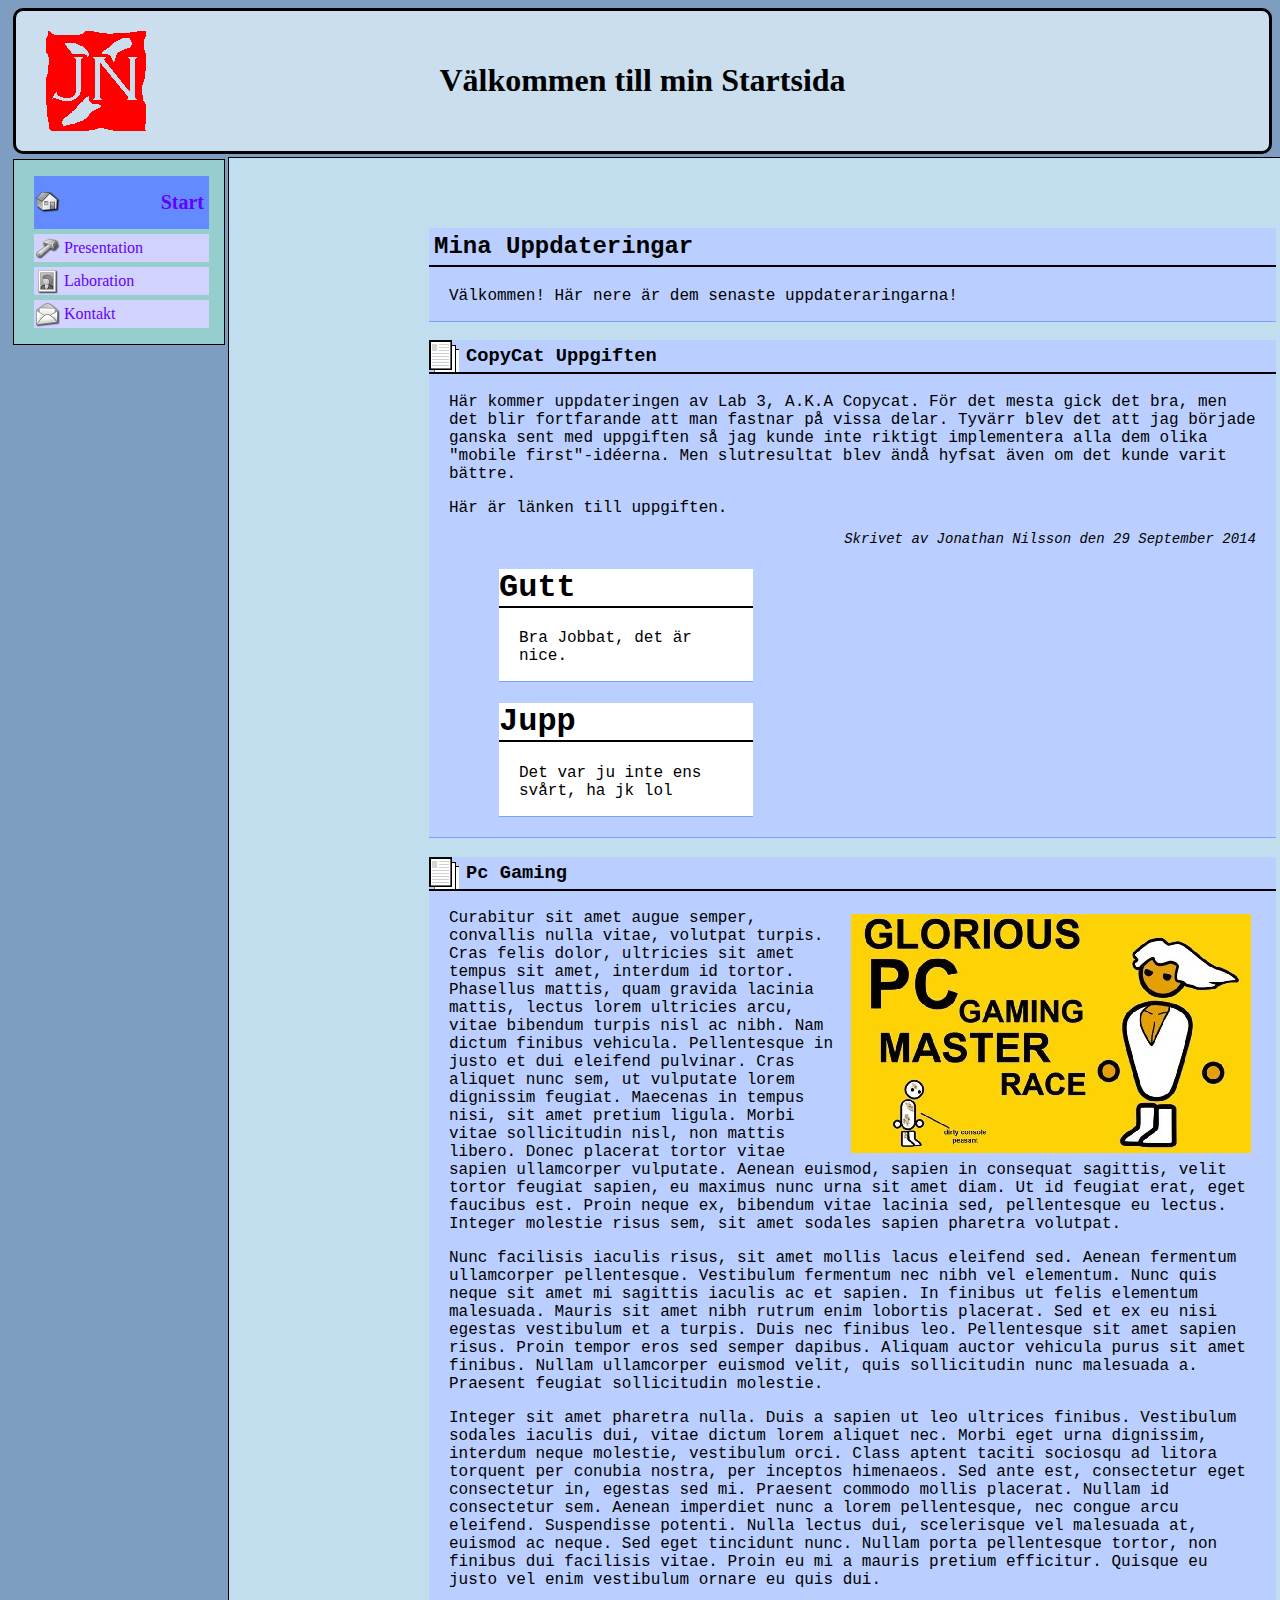
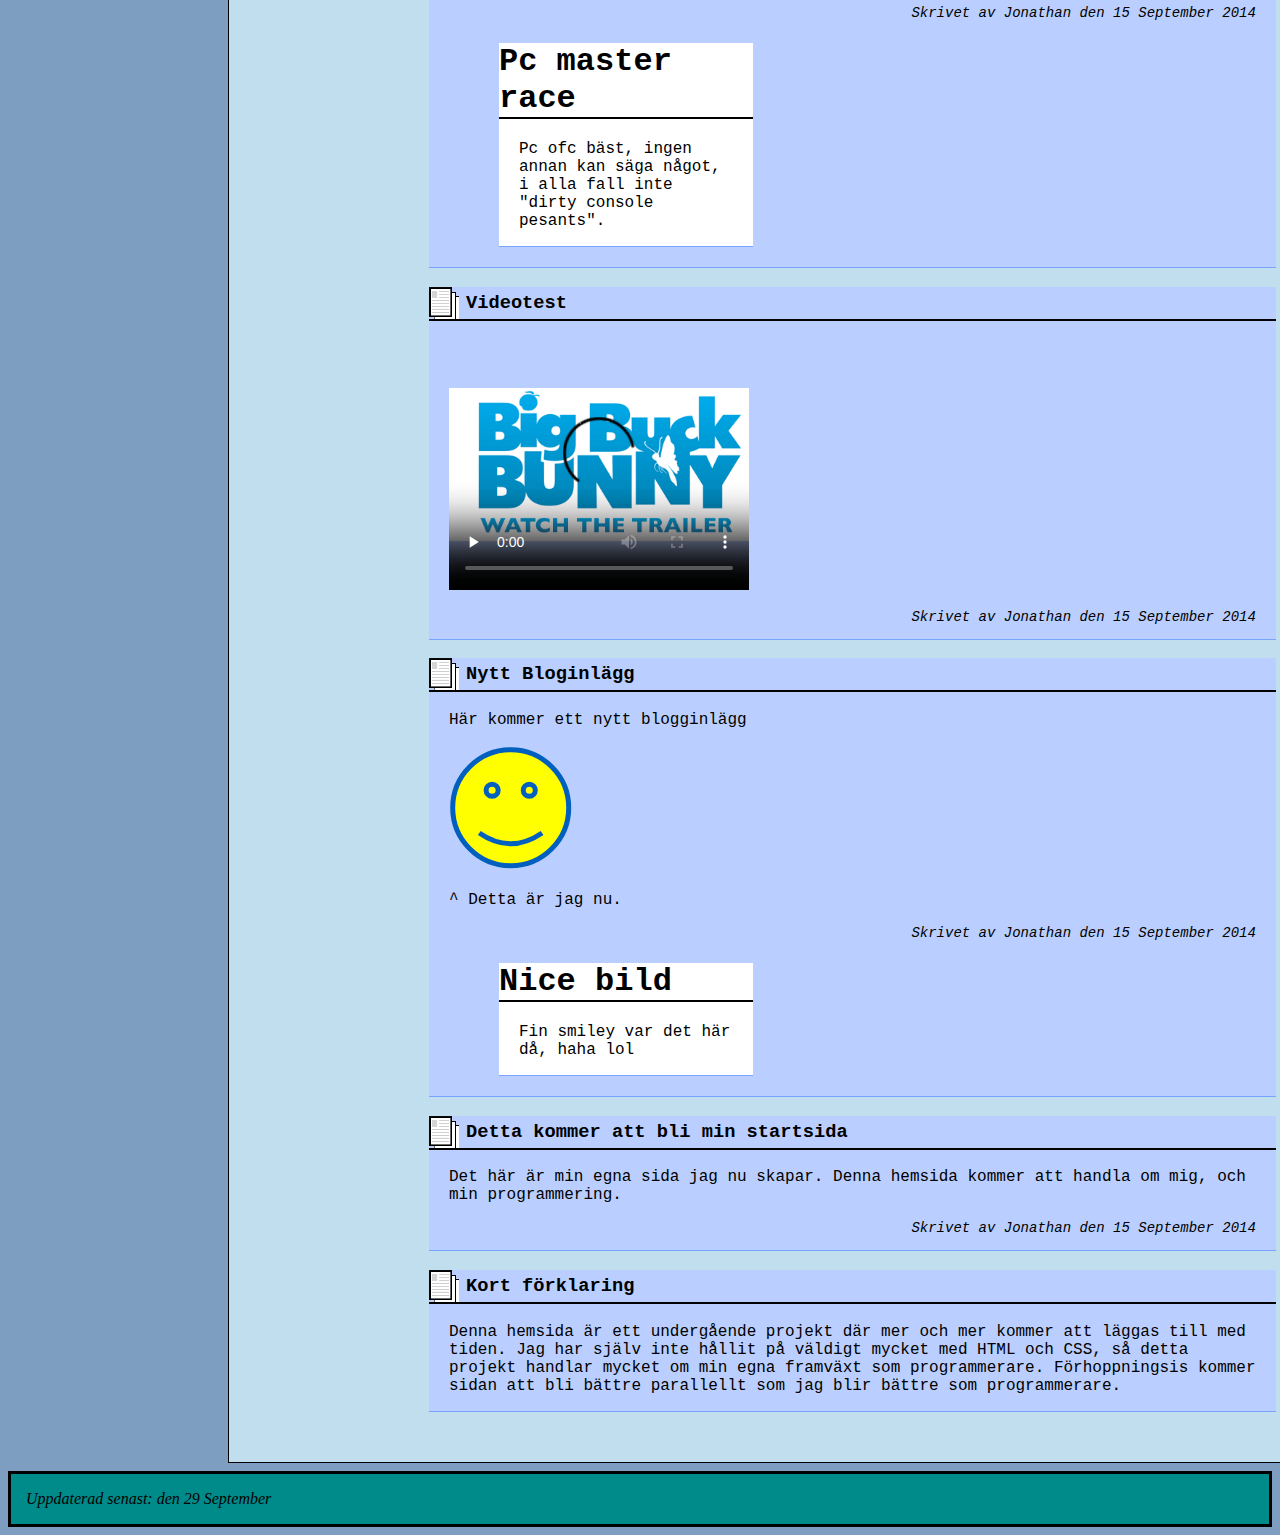
==== commit 537c25cb: "Comments needs style" ====
--- a/index.html
+++ b/index.html
@@ -12,9 +12,9 @@
     </head>
 
     <body>
-        <Header>
+        <header>
             <h1>Välkommen till min Startsida</h1>
-        </Header>
+        </header>
         
         <nav>
             <ul>
@@ -25,59 +25,82 @@
             </ul>
         </nav>
         
-        <Main>
+        <main>
             
-            <Article>
+            <article>
                 <h2>Mina Uppdateringar</h2>
                 <p>Välkommen! Här nere är dem senaste uppdateraringarna!</p>
-            </Article>
+            </article>
             
-            <Article>
+            <article>
                 <h3 class="blog">CopyCat Uppgiften</h3>
+                </section>
                 <p>Här kommer uppdateringen av Lab 3, A.K.A Copycat. För det mesta gick det bra, men det blir fortfarande att man fastnar på vissa delar. Tyvärr blev det att jag började ganska sent med uppgiften så jag kunde inte riktigt implementera alla dem olika "mobile first"-idéerna. Men slutresultat blev ändå hyfsat även om det kunde varit bättre. </p>
                 <a class="underline" href="https://uppgift-3-3-c9-jn222rv.c9.io/">Här är länken till uppgiften.</a>
                 <p class="date">Skrivet av Jonathan Nilsson den 29 September 2014 </p>
-            </Article>
+                <section class="blog">
+                    <article>
+                        <h1>Gutt</h1>
+                        <p>Bra Jobbat, det är nice.</p>
+                    </article>
+                    <article>
+                        <h1>Jupp</h1>
+                        <p>Det var ju inte ens svårt, ha jk lol</p>
+                    </article>
+                </section>
+            </article>
             
-            <Article>
+            <article>
                 <h3 class="blog">Pc Gaming</h3>
                 <p><img class="right" src="pics/pc_gaming.jpg" alt="Pc Gaming"></img>Curabitur sit amet augue semper, convallis nulla vitae, volutpat turpis. Cras felis dolor, ultricies sit amet tempus sit amet, interdum id tortor. Phasellus mattis, quam gravida lacinia mattis, lectus lorem ultricies arcu, vitae bibendum turpis nisl ac nibh. Nam dictum finibus vehicula. Pellentesque in justo et dui eleifend pulvinar. Cras aliquet nunc sem, ut vulputate lorem dignissim feugiat. Maecenas in tempus nisi, sit amet pretium ligula. Morbi vitae sollicitudin nisl, non mattis libero. Donec placerat tortor vitae sapien ullamcorper vulputate. Aenean euismod, sapien in consequat sagittis, velit tortor feugiat sapien, eu maximus nunc urna sit amet diam. Ut id feugiat erat, eget faucibus est. Proin neque ex, bibendum vitae lacinia sed, pellentesque eu lectus. Integer molestie risus sem, sit amet sodales sapien pharetra volutpat.</p>
                 <p>Nunc facilisis iaculis risus, sit amet mollis lacus eleifend sed. Aenean fermentum ullamcorper pellentesque. Vestibulum fermentum nec nibh vel elementum. Nunc quis neque sit amet mi sagittis iaculis ac et sapien. In finibus ut felis elementum malesuada. Mauris sit amet nibh rutrum enim lobortis placerat. Sed et ex eu nisi egestas vestibulum et a turpis. Duis nec finibus leo. Pellentesque sit amet sapien risus. Proin tempor eros sed semper dapibus. Aliquam auctor vehicula purus sit amet finibus. Nullam ullamcorper euismod velit, quis sollicitudin nunc malesuada a. Praesent feugiat sollicitudin molestie.</p>
                 <p>Integer sit amet pharetra nulla. Duis a sapien ut leo ultrices finibus. Vestibulum sodales iaculis dui, vitae dictum lorem aliquet nec. Morbi eget urna dignissim, interdum neque molestie, vestibulum orci. Class aptent taciti sociosqu ad litora torquent per conubia nostra, per inceptos himenaeos. Sed ante est, consectetur eget consectetur in, egestas sed mi. Praesent commodo mollis placerat. Nullam id consectetur sem. Aenean imperdiet nunc a lorem pellentesque, nec congue arcu eleifend. Suspendisse potenti. Nulla lectus dui, scelerisque vel malesuada at, euismod ac neque. Sed eget tincidunt nunc. Nullam porta pellentesque tortor, non finibus dui facilisis vitae. Proin eu mi a mauris pretium efficitur. Quisque eu justo vel enim vestibulum ornare eu quis dui.</p>
                 <p class="date">Skrivet av Jonathan den 15 September 2014</p>
-            </Article>
+                <section class="blog">
+                    <article>
+                        <h1>Pc master race</h1>
+                        <p>Pc ofc bäst, ingen annan kan säga något, i alla fall inte "dirty console pesants".</p>
+                    </article>
+                </section>
+            </article>
             
-            <Article>
-                <Section id="video">
+            <article>
+                <section id="video">
                     <h3 class="blog" id="video">Videotest</h3>
                     <video class="extra-margin" poster="pics/watchtrailer.gif" src="videos/trailer_400p.ogg" height="250" width="300" preload="none" controls></video>
-                </Section>
+                </section>
                 <p class="date">Skrivet av Jonathan den 15 September 2014</p>
-            </Article>
+            </article>
             
-            <Article>
+            <article>
                 <h3 class="blog" id="pictures">Nytt Bloginlägg</h3>
                 <p>Här kommer ett nytt blogginlägg</p>
                 <img class="extra-margin" src="pics/myPicture.svg" alt="Smiley"/>
                 <p>^ Detta är jag nu.</p>
                 <p class="date">Skrivet av Jonathan den 15 September 2014</p>
-            </Article>
+                <section class="blog">
+                    <article>
+                        <h1>Nice bild</h1>
+                        <p>Fin smiley var det här då, haha lol</p>
+                    </article>
+                </section>
+            </article>
             
-            <Article>
+            <article>
                 <h3 class="blog">Detta kommer att bli min startsida</h3>
                 <p>Det här är min egna sida jag nu skapar. Denna hemsida kommer att handla om mig, och min programmering.</p>
                 <p class="date">Skrivet av Jonathan den 15 September 2014</p>
-            </Article>
+            </article>
             
-            <Article>
+            <article>
                 <h3 class="blog">Kort förklaring</h3>
                 <p>Denna hemsida är ett undergående projekt där mer och mer kommer att läggas till med tiden. Jag har själv inte hållit på väldigt mycket med HTML och CSS, så detta projekt handlar mycket om min egna framväxt som programmerare. Förhoppningsis kommer sidan att bli bättre parallellt som jag blir bättre som programmerare. </p>
-            </Article>
+            </article>
             
-        </Main>
+        </main>
         
-        <Footer>
+        <footer>
             <p>Uppdaterad senast: den 29 September</p>
-        </Footer>
+        </footer>
     </body>
 </html>
--- a/css/newstyle.css
+++ b/css/newstyle.css
@@ -2,7 +2,7 @@
         background-color:#7D9EC0;
 }
 
-Header {
+header {
         border:solid;
         border-radius:10px;
         margin-left:5px;
@@ -15,7 +15,7 @@
         padding:30px;
 }
 
-Main {
+main {
         background-color:#C0DEED;
         position:relative;
         border:1px solid;
@@ -29,42 +29,42 @@
         font-family:courier;
 }
 
-Main h1,h2,h3 {
+main h1,h2,h3 {
         border-bottom:2px solid;
 }
 
-Main h3.blog {
+main h3.blog {
         background-image: url("pics/paper.png");
         background-repeat:no-repeat;
         padding-left:37px;
 }
 
-Main Article a {
+main article a {
         text-decoration:none;
         color:#000000;
 }
 
-Main li a:hover {
+main li a:hover {
         text-decoration:underline;
 }
 
-Main img.right {
+main img.right {
         margin:5px;
 }
 
-Main img#orbs {
+main img#orbs {
         margin-top:10px;
 }
 
-Main li.check {
+main li.check {
         list-style-image:url(pics/Check-icon.png);
 }
 
-Main li.cross {
+main li.cross {
         list-style-image:url(pics/Cross-icon.png);
 }
 
-Main table {
+main table {
         border: 2px solid black;
         border-left: 2px solid green;
         border-top: 2px solid green;
@@ -73,11 +73,11 @@
         background-color:#3D9140;
 }
 
-Main table col.data {
+main table col.data {
         background-color:#ABFBBF;
 }
 
-Main table .different {
+main table .different {
         background-color:#11FF61;
 }
 
@@ -190,49 +190,49 @@
         text-decoration:underline;
 }
 
-Footer {
+footer {
         border:solid;
         margin-top:-185px;
         background-color:#008B8B;
         padding-left:15px;
 }
 
-Footer p {
+footer p {
         font-style:italic;
 }
 
-Article {
+article {
         background-color:#BACFFF;
         border-bottom:1px solid;
         border-color:#78A3FF;
 }
 
-Article p {
+article p {
         padding-right:20px;
         padding-left:20px;
 }
 
-Article h2,h3,h4 {
+article h2,h3,h4 {
         padding:5px;
 }
 
-Article .left {
+article .left {
         float:left;
 }
 
-Article .right  {
+article .right  {
         float:right;
 }
 
-Article .extra-margin {
+article .extra-margin {
         margin-left:20px;
 }
 
-Article a {
+article a {
         padding-left:20px;
 }
 
-Article a.underline:hover {
+article a.underline:hover {
         text-decoration:underline;
 }
 
@@ -241,6 +241,18 @@
         font-size:14px;
         text-align:right;
 }
+
+article section.blog {
+    margin-left:70px;
+    margin-bottom:20px;
+    width:30%;
+}
+
+article article {
+    background-color:#FFF;
+}
+
+
 
 form {
         position:relative;
@@ -308,8 +320,8 @@
         Content Background:                #C0DEED
         Framing:                           #BACFFF
         Navigation Background:             #96CDCD
-        Header Background:                 #CADEEE
-        Footer Background:                 #008B8B
+        header Background:                 #CADEEE
+        footer Background:                 #008B8B
         
 
 
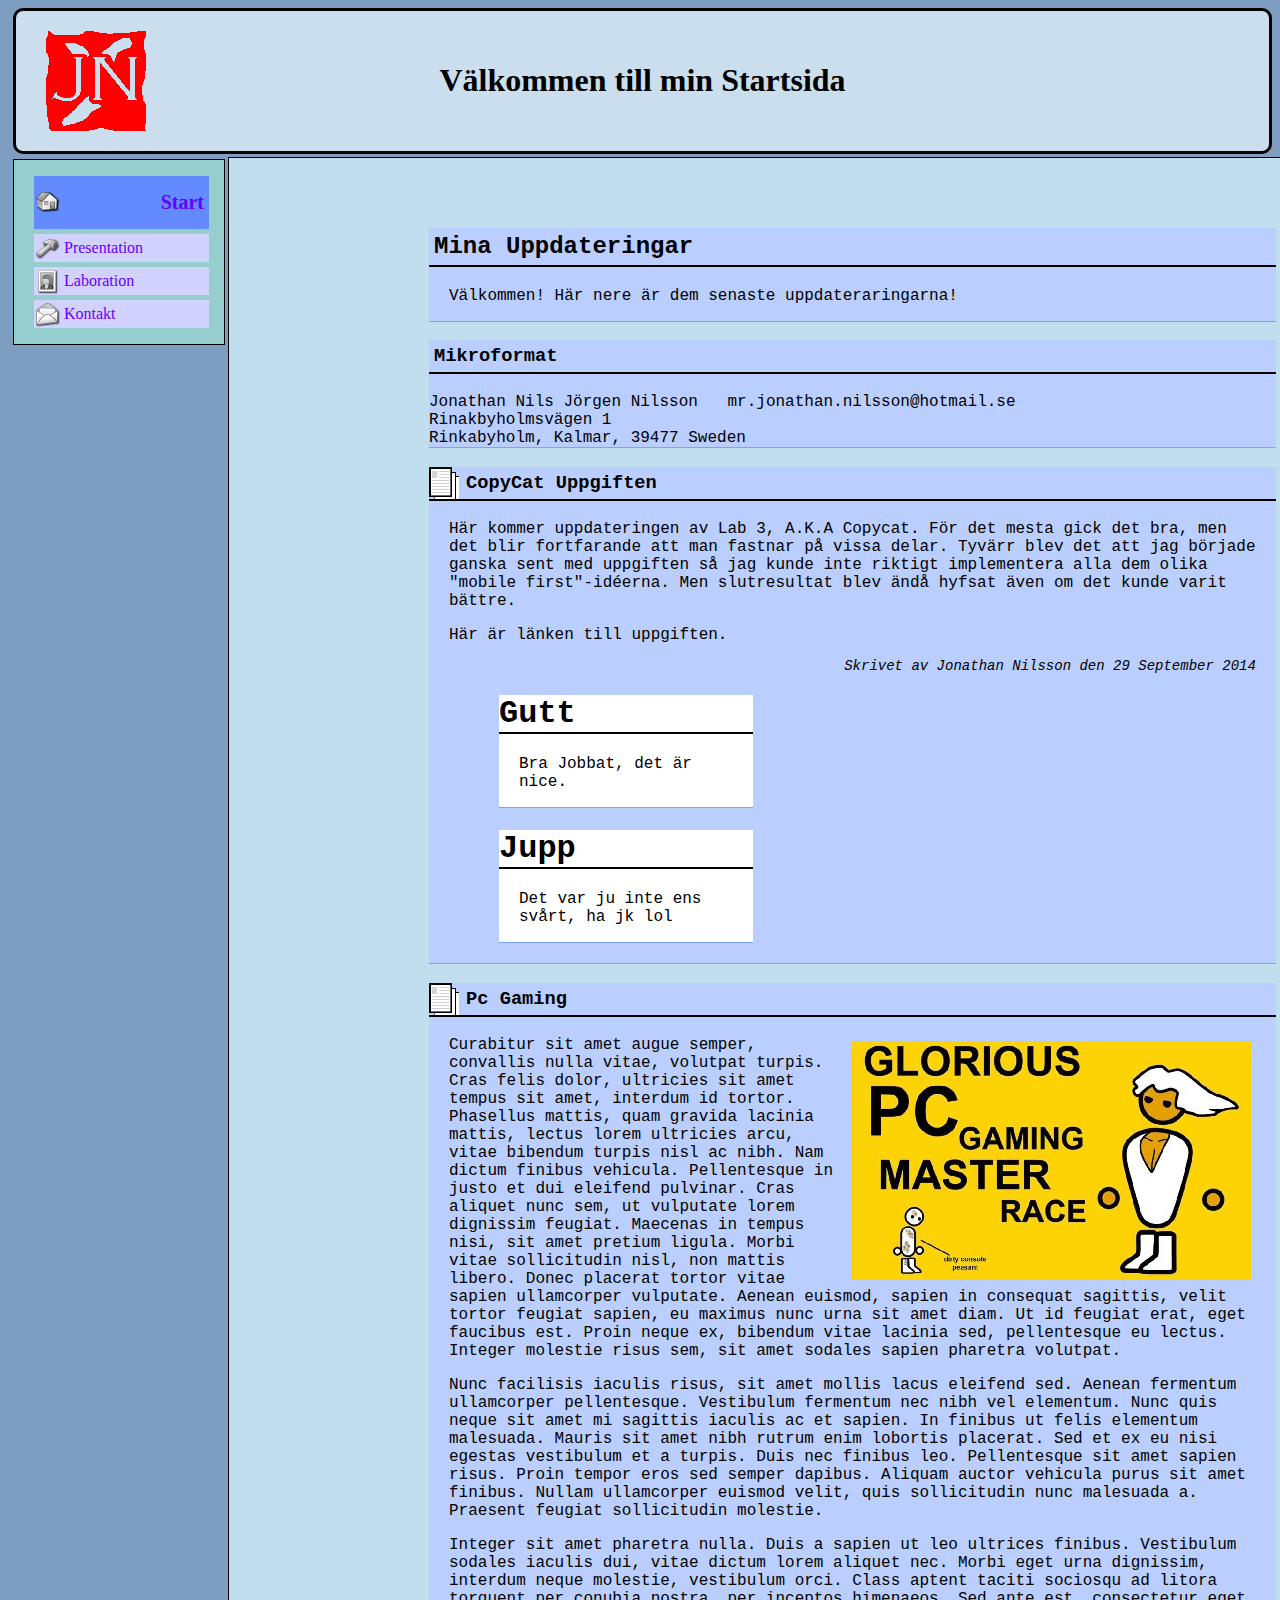
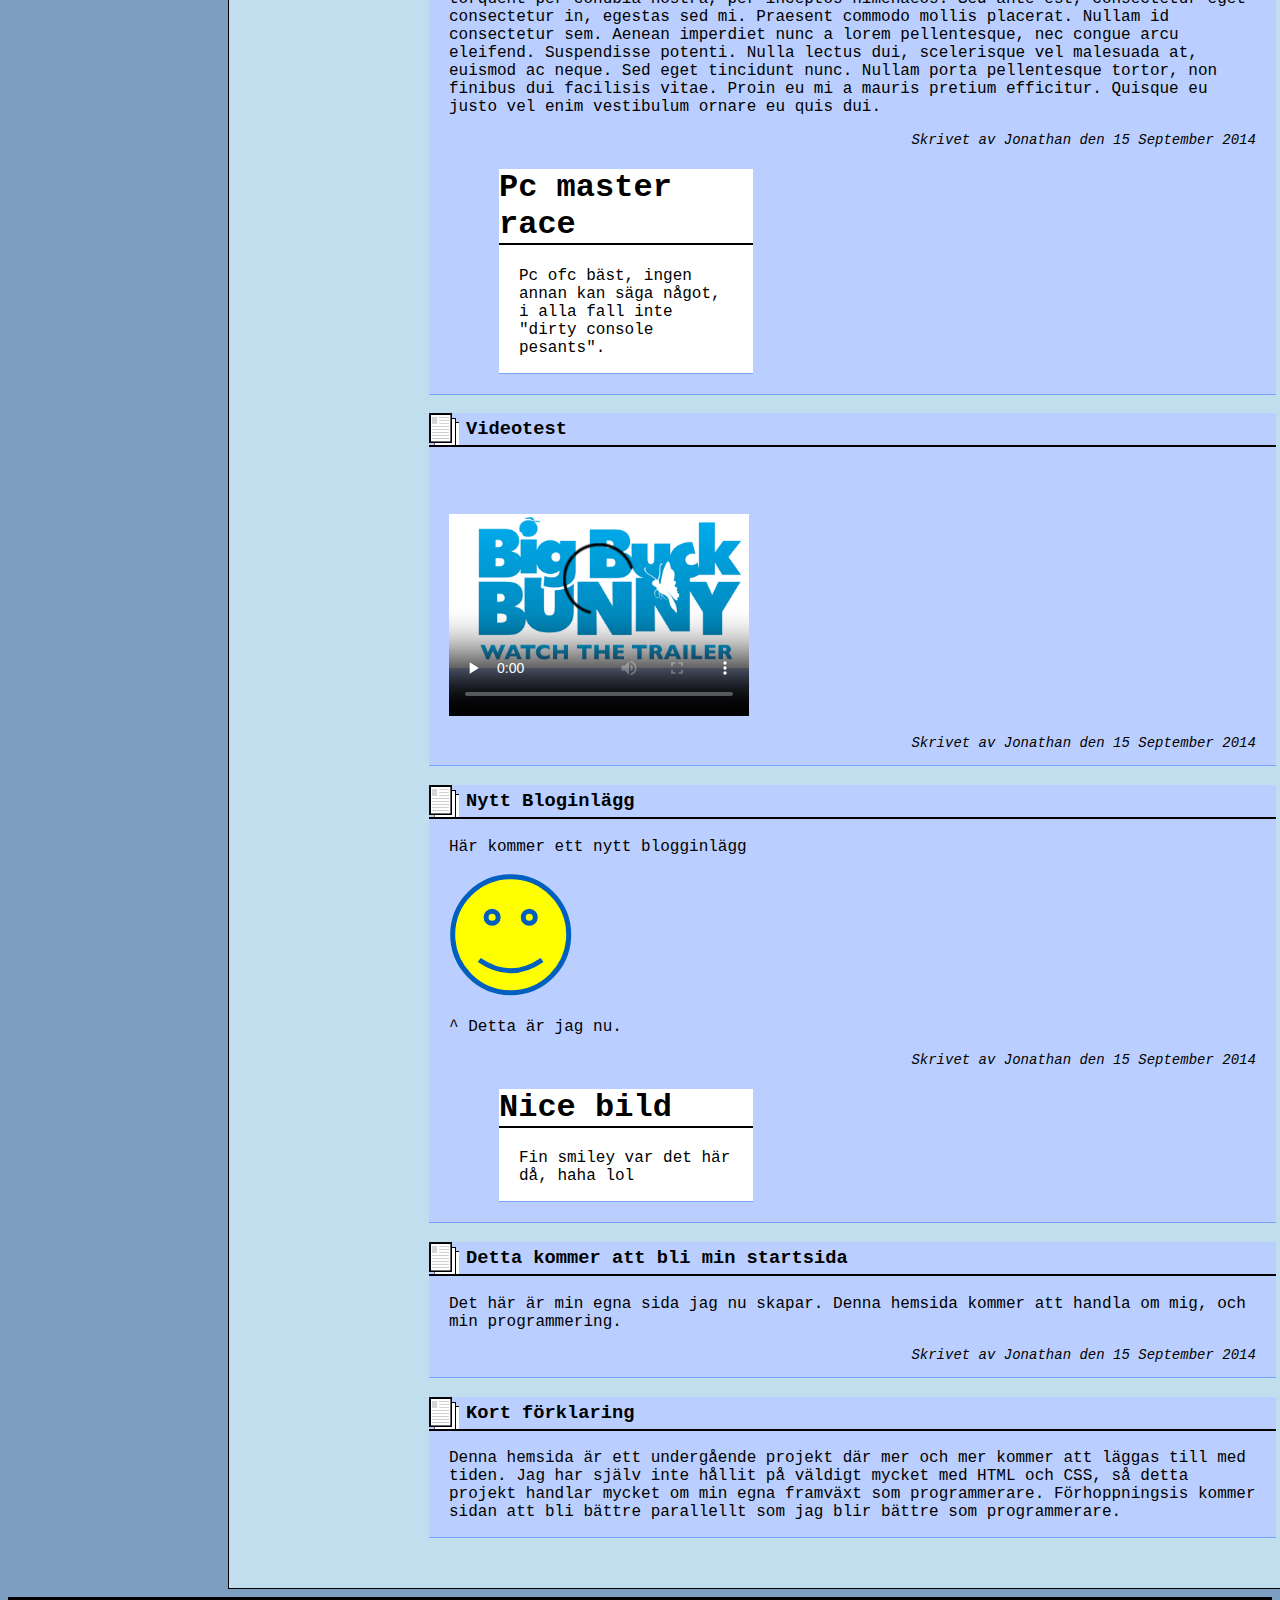
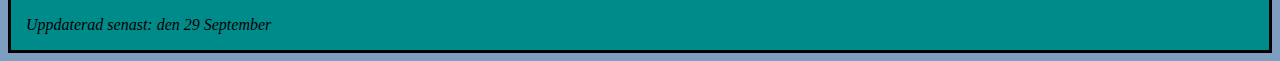
==== commit 20aaf9bf: "Almost done" ====
--- a/index.html
+++ b/index.html
@@ -30,6 +30,25 @@
             <article>
                 <h2>Mina Uppdateringar</h2>
                 <p>Välkommen! Här nere är dem senaste uppdateraringarna!</p>
+            </article>
+            
+            <article>
+                <h3>Mikroformat</h3>
+                <div id="hcard-Jonathan-Nils-Jörgen-Nilsson" class="vcard">
+                    <span class="fn n">
+                        <span class="given-name">Jonathan</span>
+                        <span class="additional-name">Nils Jörgen</span>
+                        <span class="family-name">Nilsson</span>
+                    </span>
+                    <a class="email" href="mailto:mr.jonathan.nilsson@hotmail.se">mr.jonathan.nilsson@hotmail.se</a>
+                    <div class="adr">
+                        <div class="street-address">Rinakbyholmsvägen 1</div>
+                        <span class="locality">Rinkabyholm</span>, 
+                        <span class="region">Kalmar</span>, 
+                        <span class="postal-code">39477</span>
+                        <span class="country-name">Sweden</span>
+                    </div>
+                </div>
             </article>
             
             <article>
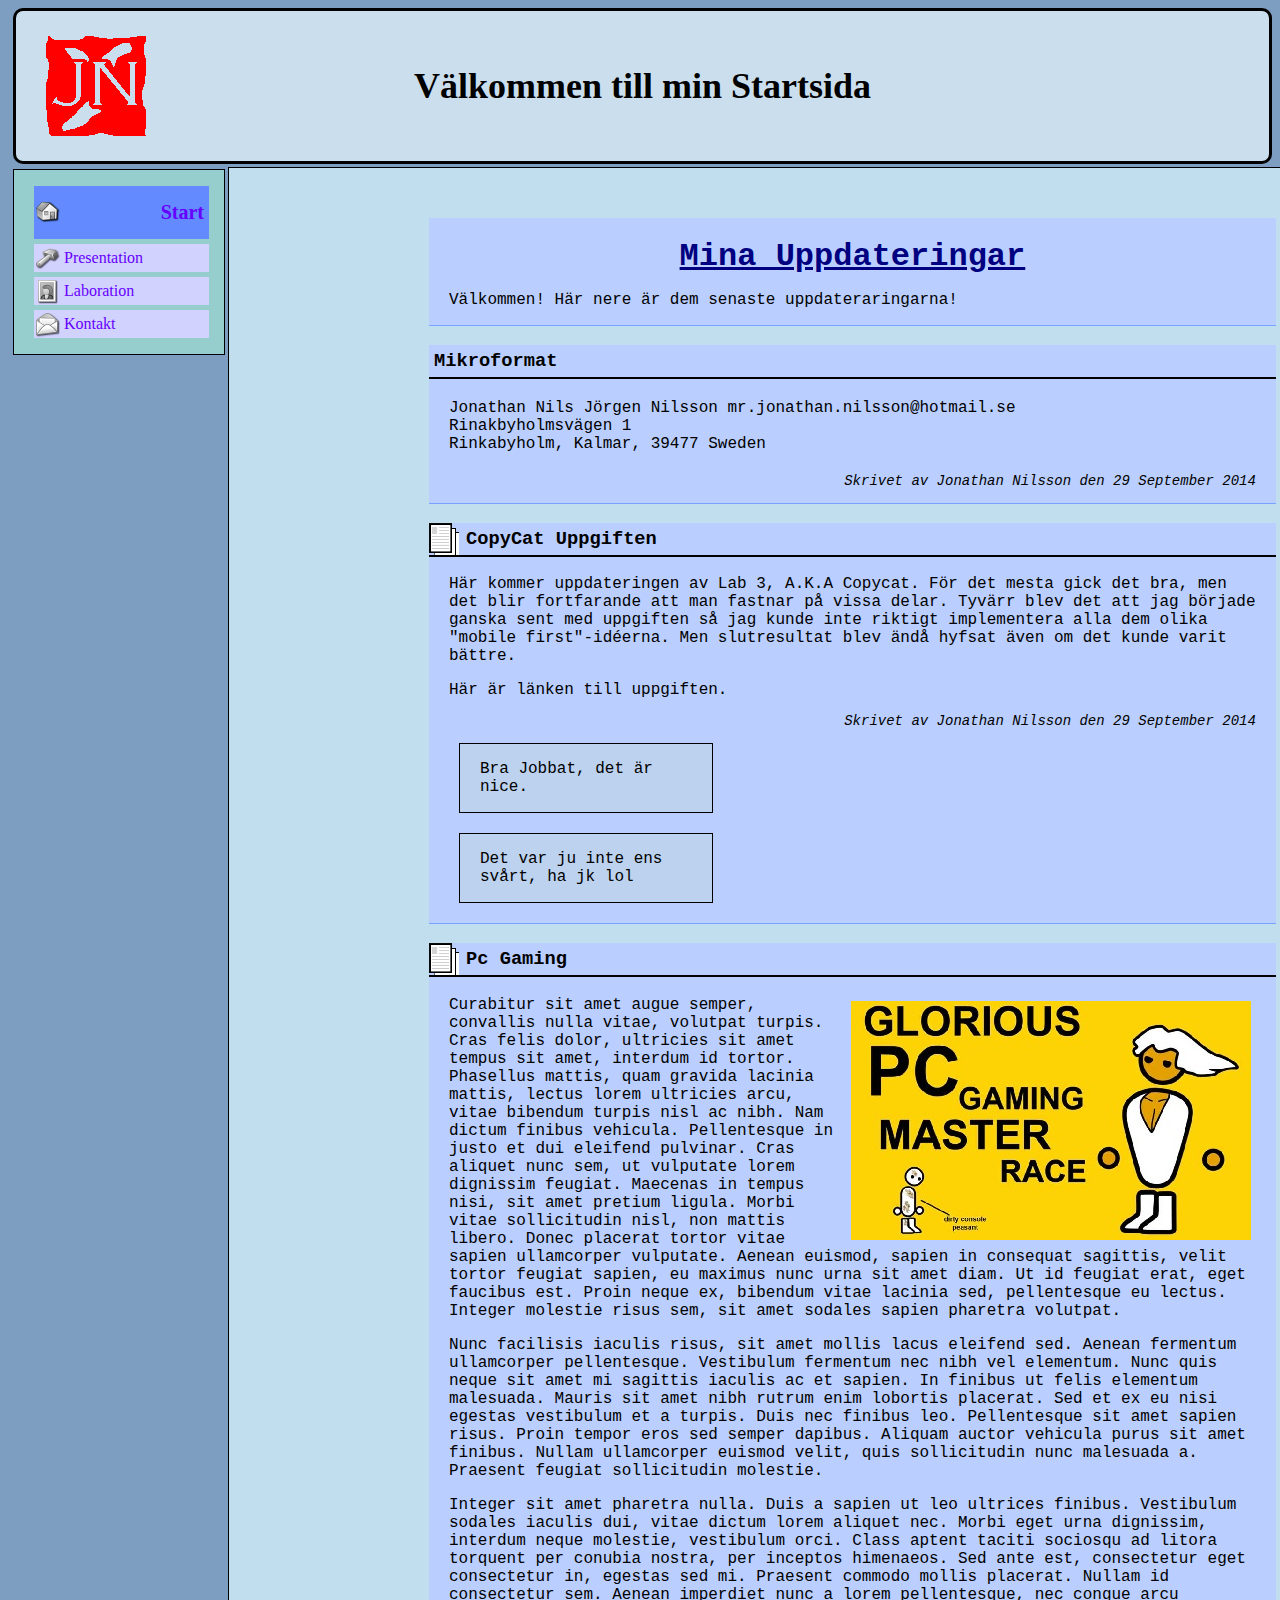
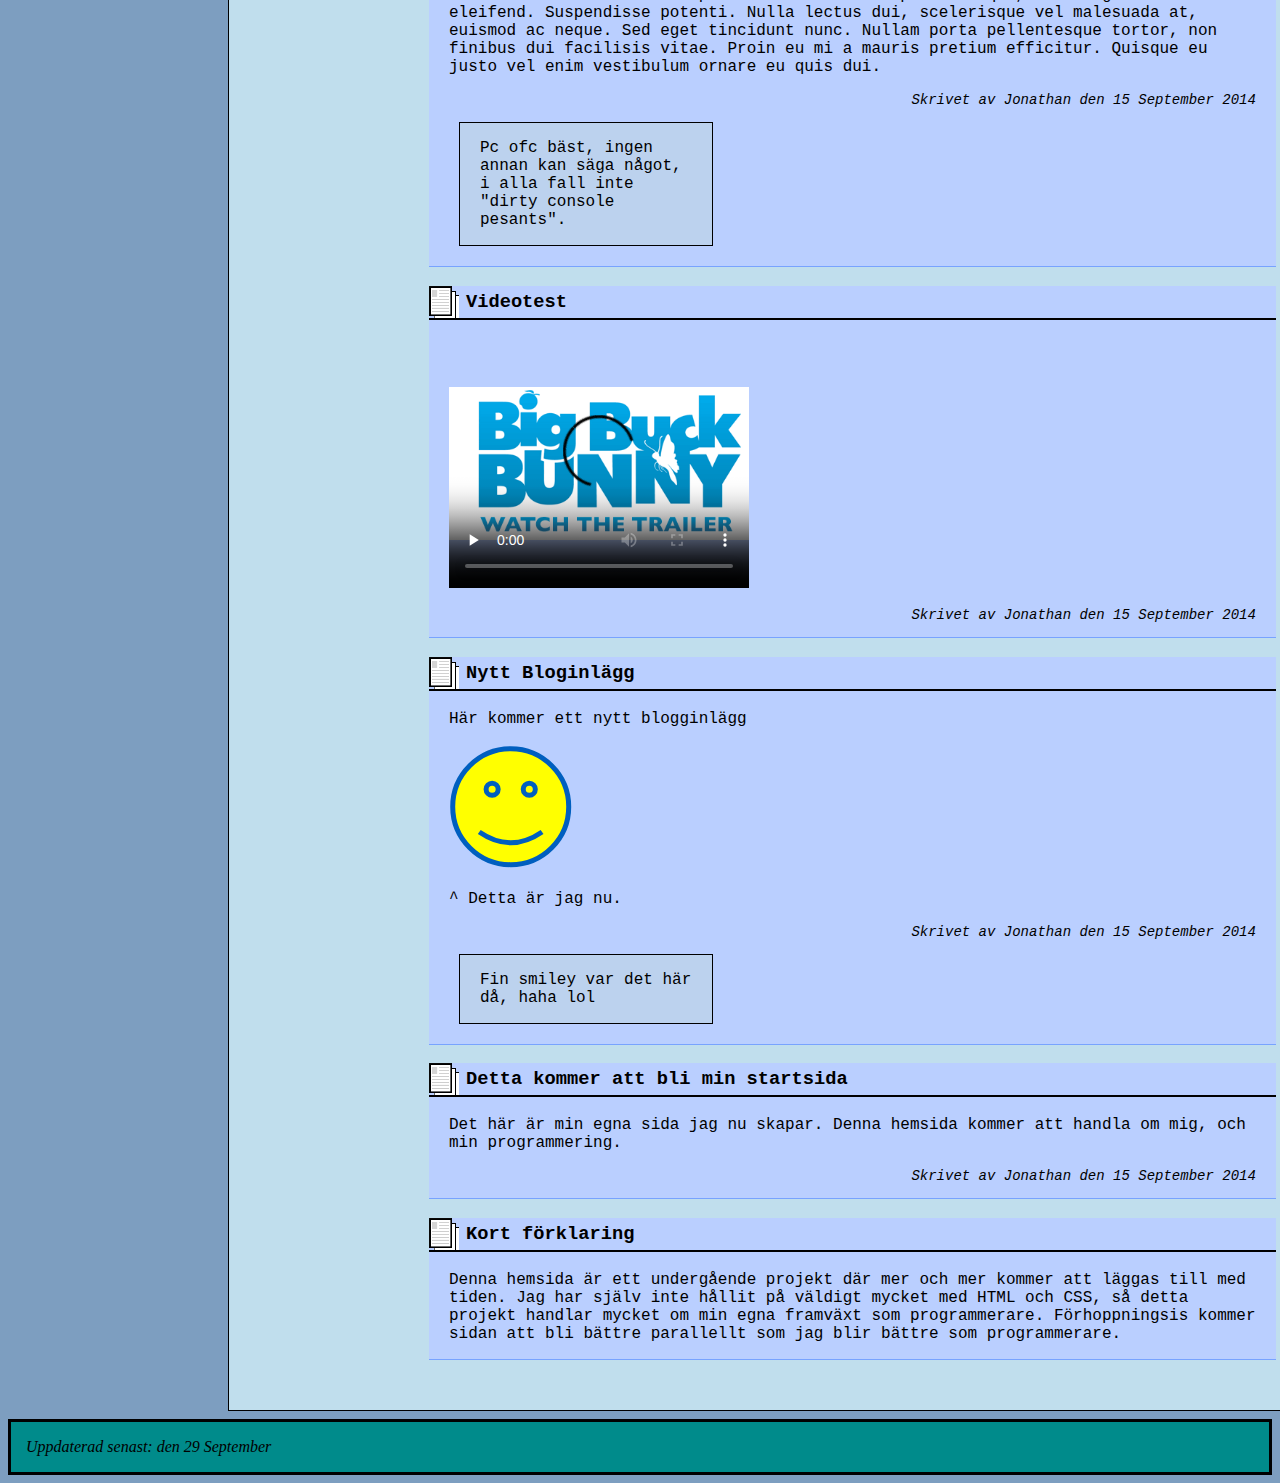
==== commit 535fd90e: "Done" ====
--- a/index.html
+++ b/index.html
@@ -12,7 +12,7 @@
     </head>
 
     <body>
-        <header>
+        <header id="mainheader">
             <h1>Välkommen till min Startsida</h1>
         </header>
         
@@ -28,11 +28,11 @@
         <main>
             
             <article>
-                <h2>Mina Uppdateringar</h2>
+                <header>Mina Uppdateringar</header>
                 <p>Välkommen! Här nere är dem senaste uppdateraringarna!</p>
             </article>
             
-            <article>
+            <article class="mikro">
                 <h3>Mikroformat</h3>
                 <div id="hcard-Jonathan-Nils-Jörgen-Nilsson" class="vcard">
                     <span class="fn n">
@@ -49,24 +49,26 @@
                         <span class="country-name">Sweden</span>
                     </div>
                 </div>
+                <aside>
+                    <p class="date">Skrivet av Jonathan Nilsson den 29 September 2014 </p>
+                </aside>
             </article>
             
             <article>
                 <h3 class="blog">CopyCat Uppgiften</h3>
-                </section>
                 <p>Här kommer uppdateringen av Lab 3, A.K.A Copycat. För det mesta gick det bra, men det blir fortfarande att man fastnar på vissa delar. Tyvärr blev det att jag började ganska sent med uppgiften så jag kunde inte riktigt implementera alla dem olika "mobile first"-idéerna. Men slutresultat blev ändå hyfsat även om det kunde varit bättre. </p>
                 <a class="underline" href="https://uppgift-3-3-c9-jn222rv.c9.io/">Här är länken till uppgiften.</a>
-                <p class="date">Skrivet av Jonathan Nilsson den 29 September 2014 </p>
-                <section class="blog">
+                <aside>
+                    <p class="date">Skrivet av Jonathan Nilsson den 29 September 2014 </p>
+                </aside>
+                <aside class="comment">
                     <article>
-                        <h1>Gutt</h1>
                         <p>Bra Jobbat, det är nice.</p>
                     </article>
                     <article>
-                        <h1>Jupp</h1>
                         <p>Det var ju inte ens svårt, ha jk lol</p>
                     </article>
-                </section>
+                </aside>
             </article>
             
             <article>
@@ -74,21 +76,24 @@
                 <p><img class="right" src="pics/pc_gaming.jpg" alt="Pc Gaming"></img>Curabitur sit amet augue semper, convallis nulla vitae, volutpat turpis. Cras felis dolor, ultricies sit amet tempus sit amet, interdum id tortor. Phasellus mattis, quam gravida lacinia mattis, lectus lorem ultricies arcu, vitae bibendum turpis nisl ac nibh. Nam dictum finibus vehicula. Pellentesque in justo et dui eleifend pulvinar. Cras aliquet nunc sem, ut vulputate lorem dignissim feugiat. Maecenas in tempus nisi, sit amet pretium ligula. Morbi vitae sollicitudin nisl, non mattis libero. Donec placerat tortor vitae sapien ullamcorper vulputate. Aenean euismod, sapien in consequat sagittis, velit tortor feugiat sapien, eu maximus nunc urna sit amet diam. Ut id feugiat erat, eget faucibus est. Proin neque ex, bibendum vitae lacinia sed, pellentesque eu lectus. Integer molestie risus sem, sit amet sodales sapien pharetra volutpat.</p>
                 <p>Nunc facilisis iaculis risus, sit amet mollis lacus eleifend sed. Aenean fermentum ullamcorper pellentesque. Vestibulum fermentum nec nibh vel elementum. Nunc quis neque sit amet mi sagittis iaculis ac et sapien. In finibus ut felis elementum malesuada. Mauris sit amet nibh rutrum enim lobortis placerat. Sed et ex eu nisi egestas vestibulum et a turpis. Duis nec finibus leo. Pellentesque sit amet sapien risus. Proin tempor eros sed semper dapibus. Aliquam auctor vehicula purus sit amet finibus. Nullam ullamcorper euismod velit, quis sollicitudin nunc malesuada a. Praesent feugiat sollicitudin molestie.</p>
                 <p>Integer sit amet pharetra nulla. Duis a sapien ut leo ultrices finibus. Vestibulum sodales iaculis dui, vitae dictum lorem aliquet nec. Morbi eget urna dignissim, interdum neque molestie, vestibulum orci. Class aptent taciti sociosqu ad litora torquent per conubia nostra, per inceptos himenaeos. Sed ante est, consectetur eget consectetur in, egestas sed mi. Praesent commodo mollis placerat. Nullam id consectetur sem. Aenean imperdiet nunc a lorem pellentesque, nec congue arcu eleifend. Suspendisse potenti. Nulla lectus dui, scelerisque vel malesuada at, euismod ac neque. Sed eget tincidunt nunc. Nullam porta pellentesque tortor, non finibus dui facilisis vitae. Proin eu mi a mauris pretium efficitur. Quisque eu justo vel enim vestibulum ornare eu quis dui.</p>
-                <p class="date">Skrivet av Jonathan den 15 September 2014</p>
-                <section class="blog">
+                <aside>
+                    <p class="date">Skrivet av Jonathan den 15 September 2014</p>
+                </aside>
+                <aside class="comment">
                     <article>
-                        <h1>Pc master race</h1>
                         <p>Pc ofc bäst, ingen annan kan säga något, i alla fall inte "dirty console pesants".</p>
                     </article>
-                </section>
+                </aside>
             </article>
             
             <article>
-                <section id="video">
+                <aside id="video">
                     <h3 class="blog" id="video">Videotest</h3>
                     <video class="extra-margin" poster="pics/watchtrailer.gif" src="videos/trailer_400p.ogg" height="250" width="300" preload="none" controls></video>
-                </section>
-                <p class="date">Skrivet av Jonathan den 15 September 2014</p>
+                </aside>
+                <aside>
+                    <p class="date">Skrivet av Jonathan den 15 September 2014</p>
+                </aside>
             </article>
             
             <article>
@@ -96,19 +101,22 @@
                 <p>Här kommer ett nytt blogginlägg</p>
                 <img class="extra-margin" src="pics/myPicture.svg" alt="Smiley"/>
                 <p>^ Detta är jag nu.</p>
-                <p class="date">Skrivet av Jonathan den 15 September 2014</p>
-                <section class="blog">
+                <aside>
+                    <p class="date">Skrivet av Jonathan den 15 September 2014</p>
+                </aside>
+                <aside class="comment">
                     <article>
-                        <h1>Nice bild</h1>
                         <p>Fin smiley var det här då, haha lol</p>
                     </article>
-                </section>
+                </aside>
             </article>
             
             <article>
                 <h3 class="blog">Detta kommer att bli min startsida</h3>
                 <p>Det här är min egna sida jag nu skapar. Denna hemsida kommer att handla om mig, och min programmering.</p>
-                <p class="date">Skrivet av Jonathan den 15 September 2014</p>
+                <aside>
+                    <p class="date">Skrivet av Jonathan den 15 September 2014</p>
+                </aside>
             </article>
             
             <article>
--- a/css/newstyle.css
+++ b/css/newstyle.css
@@ -2,7 +2,7 @@
         background-color:#7D9EC0;
 }
 
-header {
+header#mainheader {
         border:solid;
         border-radius:10px;
         margin-left:5px;
@@ -13,6 +13,19 @@
         text-align:center;
         font-family:garamond;
         padding:30px;
+        font-size:18px;
+        color:#000000;
+        text-decoration:none;
+}
+
+
+header {
+        padding-top:20px;
+        font-size:32px;
+        text-align:center;
+        font-weight:bolder;
+        color:#000080;
+        text-decoration:underline;
 }
 
 main {
@@ -201,6 +214,12 @@
         font-style:italic;
 }
 
+aside p.date {
+        font-style:italic;
+        font-size:14px;
+        text-align:right;
+}
+
 article {
         background-color:#BACFFF;
         border-bottom:1px solid;
@@ -228,7 +247,7 @@
         margin-left:20px;
 }
 
-article a {
+article > a {
         padding-left:20px;
 }
 
@@ -236,16 +255,19 @@
         text-decoration:underline;
 }
 
-p.date {
-        font-style:italic;
-        font-size:14px;
-        text-align:right;
-}
-
-article section.blog {
-    margin-left:70px;
-    margin-bottom:20px;
+article aside.comment {
+    margin-left:30px;
     width:30%;
+}
+
+aside.comment article {
+        background-color:#BCD2EE;
+        margin-bottom:20px;
+        border:1px solid black;
+}
+
+div.vcard {
+        margin:20px;
 }
 
 article article {
